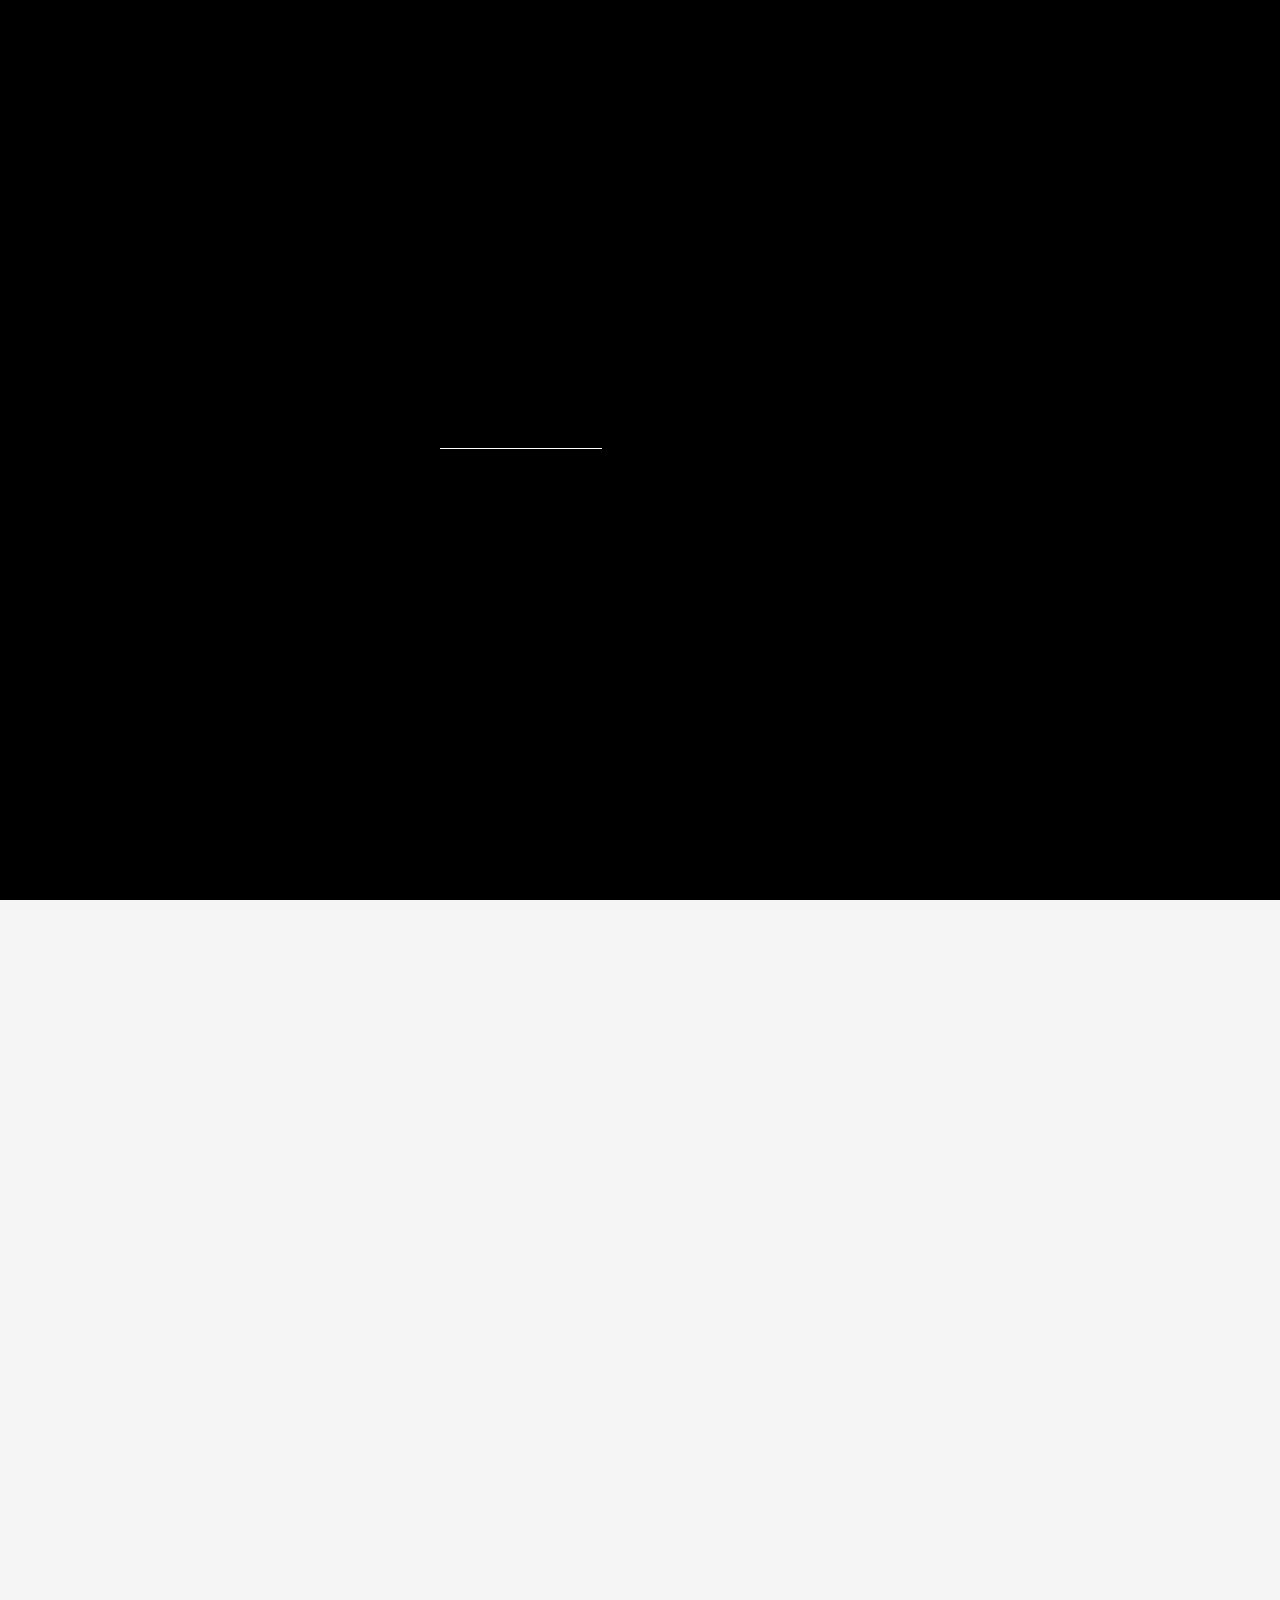
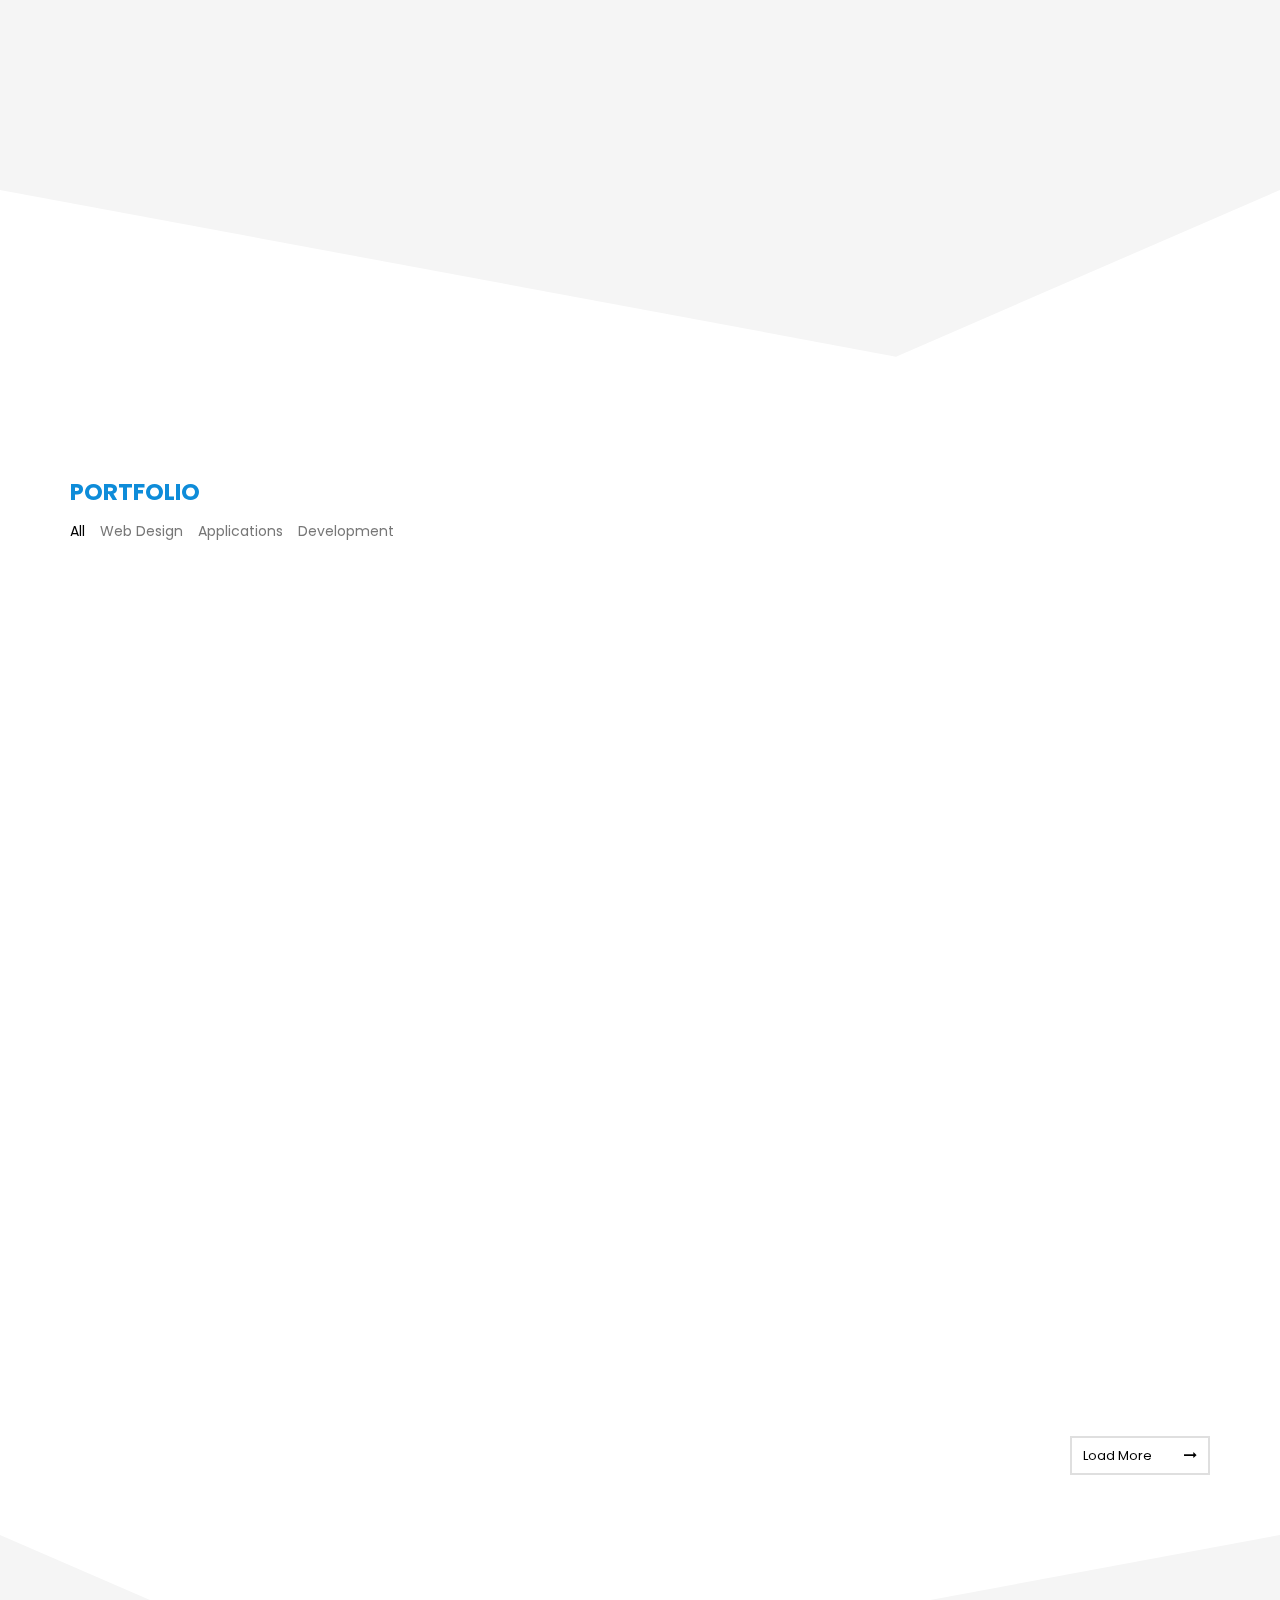
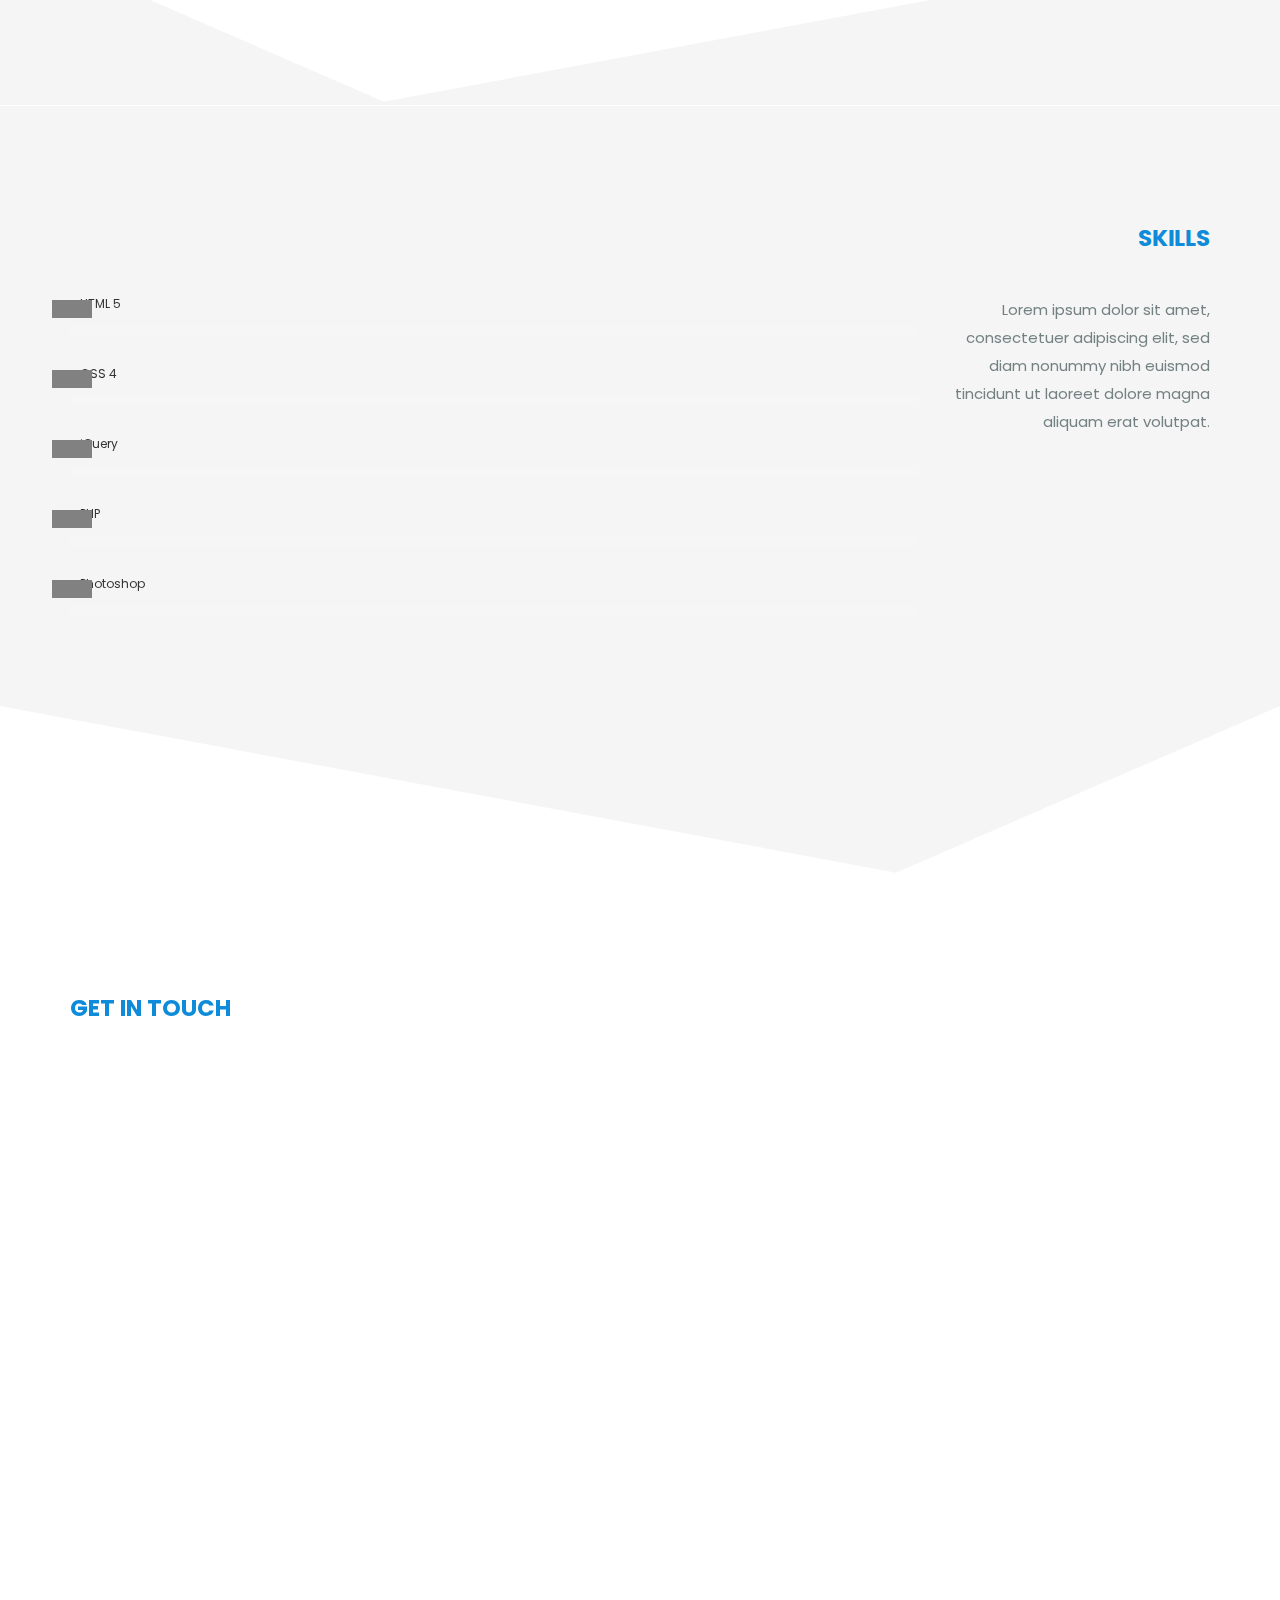
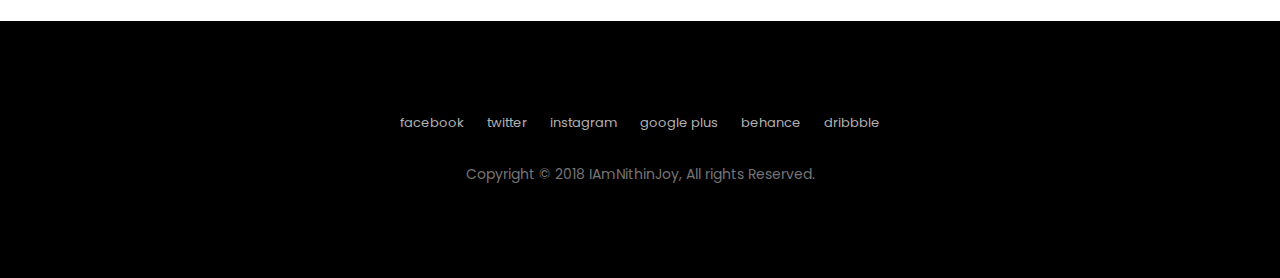
==== index.html @ ea827429 "inital commit" ====
<!doctype html>
<html lang="en">

<head>
<title>Nithin Joy</title>
<meta charset="UTF-8">
<meta name="description" content="Nithin Joy Portfolio Website">
<meta name="keywords" content="personal, portfolio, Nithin Joy, Web Designer, UI/UX Designer">
<meta name="viewport" content="width=device-width, initial-scale=1.0">

<!-- Stylesheets -->
<link rel="stylesheet" href="css/bootstrap.css"/>
<link rel="stylesheet" href="css/reset.css"/>
<link rel="stylesheet" href="css/style.css"/>
    <link rel="stylesheet" href="css/animate.css"/>
<link rel="stylesheet" href="css/owl.carousel.css"/> 
<link rel="stylesheet" href="css/magnific-popup.css"/> 
    
<!-- Google Web fonts -->
<link href="https://fonts.googleapis.com/css?family=Poppins:300,400,500,600,700" rel="stylesheet">


<!-- Font icons -->
<link rel="stylesheet" href="icon-fonts/font-awesome-4.5.0/css/font-awesome.min.css"/>
<link rel="stylesheet" href="icon-fonts/essential-regular-fonts/essential-icons.css"/>

<!--[if lt IE 9]>
  <script src="https://oss.maxcdn.com/html5shiv/3.7.2/html5shiv.min.js"></script>
  <script src="https://oss.maxcdn.com/respond/1.4.2/respond.min.js"></script>
<![endif]-->

</head>
<body class="diag">
    
<!-- LOADER -->
<div class="loader-wrapper">
    <div class="loader"></div>
</div>
    
    <nav>
        <div class="row">
            <div class="container">
                <div class="logo">
                    <img src="images/logo.png" alt="">
                </div>
                <div class="responsive"><i data-icon="m" class="icon"></i></div>
                <ul class="nav-menu">
                    <li><a href="#home" class="smoothScroll">Home</a></li>
                    <li><a href="#about" class="smoothScroll">About</a></li>
                    <li><a href="#portfolio" class="smoothScroll">Portfolio</a></li>
                    <li><a href="#blog" class="smoothScroll">Blog</a></li>
                    <li><a href="#contact" class="smoothScroll">Contact</a></li>
                </ul>
            </div>
        </div>
    </nav>

        <!--HOME-->
        <section class="home" id="home" data-vide-bg="video/ocean"> 
                <div class="home-content">
                    <div class="container">
                        <div class="logo-2">
                            <img src="images/logo-2.png"/>
                        </div>
                        <h1>I Am <span class="element" data-text1="Nithin Joy" data-text2="Creative" data-text3="a Web Designer" data-text4="a Web Devolper" data-loop="true" data-backdelay="3000"></span></h1> 
                        <div class="social">
                            <a href="#"><i class="fa fa-facebook" aria-hidden="true"></i>  </a>
                            <a href="#"><i class="fa fa-twitter" aria-hidden="true"></i>  </a>
                            <a href="#"><i class="fa fa-instagram" aria-hidden="true"></i>  </a>
                            <a href="#"><i class="fa fa-google-plus" aria-hidden="true"></i>  </a>
                            <a href="#"><i class="fa fa-behance" aria-hidden="true"></i>  </a>
                            <a href="#"><i class="fa fa-dribbble" aria-hidden="true"></i>  </a>
                        </div>
                        <a class="home-down bounce" href="#about"><i class="fa fa-angle-down"></i></a>
                    </div>
                </div>
            <svg class="diagonal home-left" width="21%" height="170" viewBox="0 0 100 102" preserveAspectRatio="none">
                <path d="M0 100 L100 100 L0 10 Z"></path>
            </svg>
            <svg class="diagonal home-right" width="80%" height="170" viewBox="0 0 100 102" preserveAspectRatio="none">
                <path d="M0 100 L100 100 L100 10 Z"></path>
            </svg>
        </section>

        <!--ABOUT-->
        <section class="about dgray-bg" id="about">
            <div class="about type-1 padbot_120">
                <div class="container">
                    <!-- about image -->
                    <div class="col-md-4 col-sm-12 about-image top_30 wow fadeInUp"  data-wow-delay="0.4s">
                        <div class="row">
                            <img src="images/profile-2.jpg" alt="">
                        </div>
                    </div>
                    <!-- about text -->
                    <div class="col-md-7 col-md-offset-1 col-sm-12 about-text wow fadeInUp"  data-wow-delay="0.6s">
                        <div class="section-title dleft bottom_30">
                          <br>
                            <h2>ABOUT</h2>
                        </div>
                        <p>For instance, whenever I go back to the guest house during the <b>morning</b> to copy out the contract, <b>these gentlemen</b> are always still sitting there eating their breakfasts. I ought to just try that witht my boss; I'd get kicked out on the spot. 
                            
                        <br><br>
                            But who knows, maybe that would be the best thing for me. He'd fall right off his desk! And it's a funny sort of business to be sitting up there at your desk, talking down at your subordinates. I ought to just try that witht my boss; I'd get kicked out on the spot. But who knows, maybe that would be the best thing for me. He'd fall right off his desk! And it's a funny sort of business to be sitting up there at your desk, talking down at your subordinates. 
                        </p>
                    </div>
                    
                    <!-- work areas -->
                    <div class="owl-carousel work-areas top_120 bottom_120 wow fadeInUp" data-pagination="false" data-autoplay="3000" data-items-desktop="3" data-items-desktop-small="3" data-items-tablet="2" data-items-tablet-small="1"  data-wow-delay="0.4s">
                        <!-- an area -->
                        <div class="area col-md-12 item">
                            <div class="icon">
                                <i data-icon="1" class="icon"></i>
                            </div>
                            <div class="text">
                                <h6>Web Design</h6>
                                <p>Cloud agency follows the latest design standards to deliver a beautiful and functional digital product.</p>
                            </div>
                        </div>
                        <!-- an area -->
                        <div class="area col-md-12 item">
                            <div class="icon">
                                <i data-icon="!" class="icon"></i>
                            </div>
                            <div class="text">
                                <h6>Branding Identity</h6>
                                <p>We will make you a brand that is catchy and leaves a trace. Your target group will never forget you.</p>
                            </div>
                        </div>
                        <!-- an area -->
                        <div class="area col-md-12 item">
                            <div class="icon">
                                <i data-icon="#" class="icon"></i>
                            </div>
                            <div class="text">
                                <h6>Illustrator</h6>
                                <p>I ought to just try that with my boss; I'd get kicked out on the spot. But who knows, maybe that would be the best thing me. </p>
                            </div>
                        </div>
                        <!-- an area -->
                        <div class="area col-md-12 item">
                            <div class="icon">
                                <i data-icon="1" class="icon"></i>
                            </div>
                            <div class="text">
                                <h6>Web Design</h6>
                                <p>Cloud agency follows the latest design standards to deliver a beautiful and functional digital product.</p>
                            </div>
                        </div>
                        <!-- an area -->
                        <div class="area col-md-12 item">
                            <div class="icon">
                                <i data-icon="!" class="icon"></i>
                            </div>
                            <div class="text">
                                <h6>Branding Identity</h6>
                                <p>We will make you a brand that is catchy and leaves a trace. Your target group will never forget you.</p>
                            </div>
                        </div>
                        <!-- an area -->
                        <div class="area col-md-12 item">
                            <div class="icon">
                                <i data-icon="#" class="icon"></i>
                            </div>
                            <div class="text">
                                <h6>Illustrator</h6>
                                <p>I ought to just try that with my boss; I'd get kicked out on the spot. But who knows, maybe that would be the best thing me. </p>
                            </div>
                        </div>
                    </div>

                </div>
            <svg class="diagonal-gray" width="100%" height="170" viewBox="0 0 100 102" preserveAspectRatio="none">
                <path d="M0 0 L70 100 L100 0 Z"></path>
            </svg>
            </div>
        </section>    
        
        <!--PORTFOLIO-->
        <section class="portfolio" id="portfolio">
            <div class="container">
                <div class="section-title dleft top_120 bottom_90">
                    <h2>PORTFOLIO</h2>
                    <div class="portfolio_filter">
                        <ul>
                            <li class="select-cat" data-filter="*">All</li>
                            <li  data-filter=".web-design">Web Design</li>
                            <li data-filter=".aplication">Applications</li>
                            <li data-filter=".development">Development</li>
                        </ul>
                    </div>
                </div>
                <!--Portfolio Items-->  
                <div class="row">
                    <div class="col-md-12 col-sm-12 col-xs-12">
                        <div class="isotope_items row">
                            <!-- Item -->
                            <!-- <a href="https://www.youtube.com/watch?v=M-M3rdL_WLQ" class="popup-youtube single_item link development col-md-4 col-sm-6 wow fadeInUp" data-wow-delay="0.3s">
                                <i class="fa fa-play" aria-hidden="true"></i>   
                                <img src="images/work-1.jpg" alt=""> 
                            </a> -->
                            <!-- Item -->
                            <a href="#" class="single_item link development col-md-4 col-sm-6 wow fadeInUp" data-wow-delay="0.3s"> 
                                <img src="images/work-1.jpg" alt=""> 
                            </a>
                            <!-- Item -->
                            <a href="images/work-2.jpg" class="single_item link aplication col-md-4 col-sm-6 wow fadeInUp" data-wow-delay="0.6s">
                                <img src="images/work-2.jpg" alt=""> 
                            </a>
                            <!-- Item -->
                            <a href="images/work-3.jpg" class="single_item link development col-md-4 col-sm-6 wow fadeInUp" data-wow-delay="0.9s">
                                <img src="images/work-3.jpg" alt=""> 
                            </a>
                            <!-- Item -->
                            <a href="images/work-4.jpg" class="single_item link web-design col-md-4 col-sm-6 wow fadeInUp" data-wow-delay="1.2s">
                                <img src="images/work-4.jpg" alt=""> 
                            </a>
                            <!-- Item -->
                            <a href="images/work-5.jpg" class="single_item link aplication col-md-4 col-sm-6 wow fadeInUp" data-wow-delay="1.5s">
                                <img src="images/work-5.jpg" alt=""> 
                            </a>
                            <!-- Item -->
                            <a href="images/work-6.jpg" class="single_item link aplication col-md-4 col-sm-6 wow fadeInUp" data-wow-delay="1.8s">
                                <img src="images/work-6.jpg" alt=""> 
                            </a>
                        </div>
                    </div>
                    </div>
                    <a href="https://in.pinterest.com/narokiait/" target="_blank" class="sitebtn pull-right top_45">Load More</a>
            </div>
            <svg class="diagonal-white" width="100%" height="170" viewBox="0 0 100 102" preserveAspectRatio="none">
                <path d="M0 0 L30 100 L100 0 Z"></path>
            </svg>
        </section>

        <!-- BLOG -->
        <section class="blog" id="blog">
            <div class="container-fluid dgray-bg padbot_200">
                <div class="container">
                    <div class="section-title dright top_120 bottom_45">
                        <h2>SKILLS</h2>
                    </div>
                    <!-- Blogs -->
                    <div class="row">
                          <div class="col-md-9 content-right">
                            <!--SKILLST-->
                            <div class="skillst">
                              <div class="skillbar" data-percent="78%">
                                <div class="title head-sm">
                                  HTML 5
                                </div>
                                <div class="count-bar">
                                  <div class="count"></div>
                                </div>
                              </div>
                              <div class="skillbar" data-percent="91%">
                                <div class="title head-sm">
                                  CSS 4
                                </div>
                                <div class="count-bar">
                                  <div class="count"></div>
                                </div>
                              </div>
                              <div class="skillbar" data-percent="58%">
                                <div class="title head-sm">
                                  jQuery
                                </div>
                                <div class="count-bar">
                                  <div class="count"></div>
                                </div>
                              </div>
                              <div class="skillbar" data-percent="63%">
                                <div class="title head-sm">
                                  PHP
                                </div>
                                <div class="count-bar">
                                  <div class="count"></div>
                                </div>
                              </div>
                              <div class="skillbar" data-percent="95%">
                                <div class="title head-sm">
                                  Photoshop
                                </div>
                                <div class="count-bar">
                                  <div class="count"></div>
                                </div>
                              </div>
                            </div>
                            <!--/.SKILLST END-->
                          </div>
                          <div class="col-md-3">
                            <p class="content-detail text-right">
                              Lorem ipsum dolor sit amet, consectetuer adipiscing elit, sed diam nonummy nibh euismod tincidunt ut laoreet dolore magna aliquam erat volutpat.
                            </p>
                          </div>
                    </div>
                </div>
                <svg class="diagonal-gray" width="100%" height="170" viewBox="0 0 100 102" preserveAspectRatio="none">
                    <path d="M0 0 L70 100 L100 0 Z"></path>
                </svg>
            </div>
        </section>
        
        <!-- CONTACT -->
        <section class="contact" id="contact">
            <div class="container">
                
                <div class="section-title dleft top_120">
                    <h2 class="bottom_30">GET IN TOUCH</h2>
                </div>
                <div class="col-md-3 wow fadeInUp" data-wow-delay="0.3s">
                    <!-- Contact Info -->
                    <ul class="contact-info row">
                        <li>Door.No:504, 4th Cross Road, Koramangala 2nd Block, Madiwala, Banglore.</li>
                        <li><br>nithin.joy1@gmail.com</li>
                        <li><a href="tel:7561897094">+91 7561897094</a></li>
                    </ul>
                    <div class="social-icons top_60 row"> 
                        <a class="fb" href="#"><i class="fa fa-facebook" aria-hidden="true"></i></a> 
                        <a class="tw" href="#"><i class="fa fa-twitter" aria-hidden="true"></i></a> 
                        <a class="ins" href="#"><i class="fa fa-instagram" aria-hidden="true"></i></a> 
                        <a class="bh" href="#"><i class="fa fa-behance" aria-hidden="true"></i></a> 
                        <a class="dr" href="#"><i class="fa fa-dribbble" aria-hidden="true"></i></a> 
                    </div>
                </div>
                <div class="col-md-7 col-md-offset-2 form top_30 bottom_90 wow fadeInUp" data-wow-delay="0.6s">
                        <div class="page-title sub">
                            <h5>leave us a message</h5>
                        </div>
                        <form class="contact-form top_60" method="POST" action="http://tavonline.net/html/berlin/main/mail.php">
                            <div class="row">
                                <!--Name-->
                                <div class="col-md-6">
                                    <input id="con_name" name="con_name" class="form-inp requie" type="text" placeholder="Name">
                                </div>
                                <!--Email-->
                                <div class="col-md-6">
                                    <input id="con_email" name="con_email" class="form-inp requie" type="text" placeholder="Email">
                                </div>
                                <div class="col-md-12">
                                    <!--Message-->
                                    <textarea name="con_message" id="con_message" class="requie" placeholder="How can I help you?" rows="8"></textarea>
                                    <button id="con_submit" class="sitebtn top_30 pull-right" type="submit">Submit</button>
                                </div>
                            </div>
                        </form>
                    </div>
            </div>
        </section>

    <footer>
        <div class="container">
            <div class="social">
                <a href="#">facebook </a>
                <a href="#">twitter </a>
                <a href="#">instagram </a>
                <a href="#">google plus </a>
                <a href="#">behance </a>
                <a href="#">dribbble  </a>
            </div>
            <p>Copyright © 2018 IAmNithinJoy, All rights Reserved.</p>
        </div>
    </footer>
    
<!-- Javascripts -->
<script src="js/jquery-2.1.4.min.js"></script><!-- jQuery library -->
<script src="js/smoothscroll.js"></script>
<script src="js/bootstrap.min.js"></script> 
<script src="js/wow.min.js"></script>
<script src="js/isotope.pkgd.min.js"></script>
<script src="js/typed.js"></script>
<script src="js/jquery.magnific-popup.min.js"></script>
<script src="js/owl.carousel.min.js"></script>
<script src="js2/jquery.appear.js"></script>
<script src="js/main.js"></script>

<script>window.jQuery || document.write('<script src="libs/jquery/dist/jquery.min.js"><\/script>')</script>
<script src="js/jquery.vide.js"></script>
   
    

<script>
 // $(document).ready(function () {
 //   $(document.body).vide('video/ocean'); // Non declarative initialization
 //
 //   var instance = $(document.body).data('vide'); // Get the instance
 //   var video = instance.getVideoObject(); // Get the video object
 //   instance.destroy(); // Destroy instance
 // });
</script>
    

</body>
</html>
---- css/style.css ----
/* --------------------------------- */
/* Css Styles                        */
/*---------------------------------- */

/**
	Nithin Joy - Portfolio Template

/* Table of Content
==================================================
	
	1. Body and Core Css
	2. Home Section
	3. About Section
	4. Portfolio Section
	5. Contact Section
	6. Responsive
	7. Slider & Video Home


/*------------------------ 1 Body and Core Css ------------------------*/		

body{
	font-family: 'Poppins', sans-serif;
}

html{
	height: 100%;
}

nav{
    position: fixed; 
    background: #fff;
    z-index: 1000;
    width: 100%;
    padding: 10px 30px;
    display: none;
    -webkit-box-shadow: 0px 2px 92px 0px rgba(0, 0, 0, 0.18);
    -moz-box-shadow: 0px 2px 92px 0px rgba(0, 0, 0, 0.18);
    box-shadow: 0px 2px 92px 0px rgba(0, 0, 0, 0.18);
}

.nav-menu{
    float: right;
    line-height: 50px;
}

nav ul li{
    float: left;
    margin-right: 15px;
    font-family: 'Poppins', sans-serif;
    font-size: 14px;
}

nav ul li a{
    color: #000;
}

nav ul li a:hover{
    color: #afafaf!important;
}

.logo{
    float: left;
}

.logo-2{
    float: none;
    width: 100%;
    text-align: left;
}

 .responsive{
    display: none;
    font-size: 23px;
}
    
.active{
    color:#afafaf;
}


footer{
    background: #000;
    padding: 90px 0;
    margin-top:90px;
    text-align: center;
}

footer p{
    line-height: 20px;
    margin-top: 20px;
}

footer .social a{
    color: #b1b1b1;
    font-size: 15px;
    margin: 0 10px;
    transition: all ease 0.3s;
    font-size: 13px;
}

.diag footer p{
    font-size: 14px;
    color: #757575;
    line-height: 27px;
}

.site-button:focus{
    outline: 0;
}

.nav-menu li a:focus{
    color: #000;
} 

.ok{
    background: green !important;
    border: solid 2px green !important;
    color: white;
} 

input:-webkit-autofill {
    -webkit-box-shadow: 0 0 0px 1000px white inset;
}

.form-inp.reqError, .contact-form textarea.reqError {
    border-color: #f00;
}

.content{
    margin-top: 60px;
}

.subpage-nav{
    display:block !important; 
    position: relative;
}

.page-title{
   display: table-cell;
   vertical-align: middle;
   text-align: center;
   z-index: 2;
   position: relative;
}

.page-title h1{
   font-size: 75px;
   color: #fff;
   font-weight: bold;
   letter-spacing: -3px;
   margin-bottom: 20px;
}


/* Margins */

.top_15{
    margin-top: 15px;
}

.top_30{
    margin-top: 30px;
}

.top_45{
    margin-top: 45px;
}

.top_60{
    margin-top: 60px;
}

.top_90{
    margin-top: 90px;
}

.top_120{
    margin-top: 120px;
}

.padding_30{
   padding: 30px 0; 
}

.padding_45{
   padding: 45px 0; 
}

.padding_60{
   padding: 60px 0; 
}

.padding_90{
   padding: 90px 0; 
}

.bottom_15{
    margin-bottom: 15px;
}

.bottom_30{
    margin-bottom: 30px;
}

.bottom_45{
    margin-bottom: 45px;
}

.bottom_60{
    margin-bottom: 60px;
}

.bottom_90{
    margin-bottom: 90px;
}

.bottom_120{
    margin-bottom: 120px;
}

.padbot_15{
    padding-bottom: 15px;
}

.padbot_30{
    padding-bottom: 30px;
}

.padbot_45{
    padding-bottom: 45px;
}

.padbot_60{
    padding-bottom: 60px;
}

.padbot_90{
    padding-bottom: 90px;
}

.padbot_120{
    padding-bottom: 120px;
}

.padbot_200{
    padding-bottom: 200px;
}
/*preloader */
.loader-wrapper {
    position: fixed;
    width: 100%;
    height: 100%;
    background-color: #000;
    z-index: 9999;
}

.loader {
    height: 1px;
    background-color: #fff;
    position: absolute;
    z-index: 9999;
}


/*------------------------ 2 Home ------------------------*/		

.home{
    background:url(../images/home.html) bottom center;
    width: 100%;
    display: table;
    background-color: rgba(17, 169, 239, 0.5);
}

/* .diag .home{
    background: url(../images/home-2.jpg) 50% 50% fixed;
    background-size: cover;
} */

.home-content{
   display: table-cell;
   vertical-align: middle;
   text-align: center;
   z-index: 2;
   position: relative;
}

.home-content h1{
   font-size: 75px;
   color: #fff;
   font-weight: bold;
   letter-spacing: -3px;
   margin-bottom: 20px;
}

.home:before {
    content: "";
    position: absolute;
    top: 0;
    left: 0;
    width: 100%;
    height: 100%;
    background-color: rgba(0, 0, 0, 0.5);
    z-index: 1;
}

.social{
    height: 30px;
}



.social a{
    color: #fff;
    font-size: 15px;
    margin:0 15px;
    transition: all ease 0.3s;
}


.social a:hover{
    transition: all ease 0.3s;
    opacity: 0.5;
}


.home-down {
    color: #fff;
    font-size: 40px;
    padding-top: 40px;
    padding-left: 20px;
    display: inline-block;
    transition: all 0.3s ease;
}


.home-down:hover{
    color: #fff;
	transition:all 0.3s ease;
}

.home-down:focus{
    color: #fff;
}

/* arrow css3 animation */

@-webkit-keyframes bounce {
	 0%, 100% {-webkit-transform: translateY(0);} 
	 50% {-webkit-transform: translateY(-20px);}
}
 
@-moz-keyframes bounce {
	 0%, 100% {-moz-transform: translateY(0);}
	 50% {-moz-transform: translateY(-20px);}
}
 
@-o-keyframes bounce {
	 0%, 100% {-o-transform: translateY(0);}
	 50% {-o-transform: translateY(-20px);}
}

@keyframes bounce {
	 0%, 100% {transform: translateY(0);}
	 50% {transform: translateY(-20px);}
}
 
 .bounce {
	 -webkit-border-radius:50%;
	 -moz-border-radius:50%;
	 -ms-border-radius:50%;
	 border-radius:50%;
	 animation: bounce 2s infinite;
	 -webkit-animation: bounce 2s infinite;
	 -moz-animation: bounce 2s infinite;
	 -o-animation: bounce 2s infinite;
}

.diagonal{
    position: absolute;
    left: 0;
    bottom: 0;
    pointer-events: none;
    background: #fff;
    float: left;
    z-index: 1000;
}

.diagonal-gray{
    position: absolute;
    left: 0;
    bottom: 0;
    pointer-events: none;
    background: #fff;
    float: left;
    z-index: 100;
    margin-top: 90px;
}

.diagonal-gray path {
       fill: #f5f5f5;
}

.diagonal-white{
    background: #f5f5f5;
    margin-bottom: -6px;
    margin-top: 60px;
}

.diagonal-white path {
    fill: #fff;
    stroke: #f5f5f5;
    stroke-width: 0;
}

.diagonal.home-left{
    position: absolute;
    bottom: 0;
    left: 0;
    background: none;
    z-index: 99;
}

.diagonal.home-right{
    position: absolute;
    bottom: 0;
    right: 0 !important;
    background: none;
    z-index: 99;
    left: auto;
}

.diagonal.home-left, .diagonal.home-right path {
    fill: #f5f5f5;
    stroke: #f5f5f5;
    stroke-width: 4;
}

.diag p{
    font-size: 15px;
    color: #748182;
    line-height: 28px;
}

.diag .section-title.dleft{
    text-align: left;
    padding: initial;
    color: #0e8cd9;
}

.diag .section-title.dleft .portfolio_filter ul{
    float: left;
}

.diag .section-title.dright{
    text-align: right;
    padding: initial;
    color: #0e8cd9;
}

.diag section{
    position: relative;
}

.diag .contact .contact-info li{
    line-height: 36px;
    font-size: 14.5px;
    color: #414141;
    text-align: left;
    list-style: none;
}

.diag .page-title.sub{
    font-size: 23px;
    text-align: right;
    width: 100%;
    float: right;
}

.diag .page-title.sub h5{ 
        font-weight: bold;
    line-height: 30px;
    padding-bottom: 15px;
}

.diag .social-icons a {
    color: #000;
    font-size: 13px;
    width: 26px;
    height: 18px;
    display: inline-block;
}

.diag .home-content h1{
    text-align: left;
}

.diag .home-content .social{
    text-align: left;
}

.diag .home-content .home-down.bounce{
    float: left;
    padding: 50px 74px 0;
}

.social-icons a:hover {
    font-size: 15px;
}

.fb:hover{
    color: #3b5998!important;
    transition: all ease 0.1s;
}

.tw:hover{
    color: #55acee!important;
    transition: all ease 0.1s;
}

.ins:hover{
    color: #cd486b!important;
    transition: all ease 0.1s;
}

.bh:hover{
    color: #1769ff!important;
    transition: all ease 0.1s;
}

.dr:hover{
    color: #ea4c89!important;
    transition: all ease 0.1s;
}


.sitebtn{
    border: solid 2px #dfdfdf;
    background: none;
    font-size: 13px;
    padding:9px 11px;
    text-align: left;
    min-width: 140px;
    line-height: 17px;
    transition: all ease 0.3s;
    color:#000; 
}

.sitebtn:after{
    font-family: FontAwesome;
    content: "\f178";
    color: #000;
    float: right;
}

.sitebtn:focus{
    border: solid 2px #000;
}

.sitebtn:hover{
    background: #0e8cd9;
    color: #fff;
    border-color: #0870af;
    transition: all ease 0.3s;
}

.sitebtn:hover:after{
    color: #fff;
}

.sitebtn:focus{
    border: solid 2px #dfdfdf;
}


/*------------------------ 3 About ------------------------*/	

.about.type-1 .about-image{
    padding-bottom: 70px;
    background:#0e8cd9;
}

.about.type-1 .about-image img:before{
    background: #e4e4e4; 
}

.about.type-1 .about-image img{
    width: 100%;
    box-shadow: 0px 0px 85px 0px rgba(0, 0, 0, 0.14);
    margin-top: -15%;
    margin-left: calc(15% - 15px);
}

.about.type-1.vertiqal .about-image img{
    width: 100%;
    box-shadow: 0px 0px 85px 0px rgba(0, 0, 0, 0.14);
    margin-top: -15%;
    margin-left: -15%;
}

.diagonal-title h5{
    padding-bottom: 20px;
    font-size: 25px;
    line-height: 31px;
}

.diagonal span{
    font-size: 15px;
    color: #b3b3b3;
    letter-spacing: 3px;
    margin-bottom: 5px;
    display: block;
}

.about{
    padding-top:90px;
 }   

.diag .about{
    position: relative;
 } 

.about-image img{
    width: 100%;
 }   


.work-areas{
    width: 100%;
    display: inline-block!important;
}

.work-areas .area .icon i:before{
    font-size: 40px;
    margin-left: 5px;
}

.work-areas .area .icon i{
    display: inline-block;
}

.work-areas .area .icon {
    width: 20%;
    float: left;
    color:#0e8cd9;
}

.work-areas .area .text {
    width: 80%;
    float: left;
}

.work-areas .area .text h6{
    font-size: 15px;
    letter-spacing: 2px;
    margin-bottom: 8px;
}

.work-areas .area .text p{
    font-size: 13px;
    line-height: 24px;
}


.about h2{
    font-size: 23px;
    line-height: 30px;
 } 

.about-text{
    display: table;
    height: 407px;
 } 

.out{
    display: table-cell;
   vertical-align: middle;
 } 

.typed-cursor{
    opacity: 1;
    -webkit-animation: blink 0.7s infinite;
    -moz-animation: blink 0.7s infinite;
    animation: blink 0.7s infinite;
}
@keyframes blink{
    0% { opacity:1; }
    50% { opacity:0; }
    100% { opacity:1; }
}
@-webkit-keyframes blink{
    0% { opacity:1; }
    50% { opacity:0; }
    100% { opacity:1; }
}
@-moz-keyframes blink{
    0% { opacity:1; }
    50% { opacity:0; }
    100% { opacity:1; }
}


.gray-bg{
    margin-top: 90px;
    background: #f5f5f5; 
}

.dgray-bg{
    background: #f5f5f5; 
}

.what-can{
    padding: 90px 0;
}

.what-can .feature{
    text-align: center;
    margin-bottom: 30px;
}

.what-can .feature i{
    font-size: 40px;
}

.what-can .feature h3{
    font-size: 13px;
    letter-spacing: 1px;
    margin-bottom: 11px;
}

.what-can .feature p{
    line-height: 20px;
}



/*------------------------ 4 Portfolio ------------------------*/	


.section-title{
    text-align: center;
    padding: 90px 0 60px 0;
}

.section-title h2{
    font-size: 23px;
    font-weight: bold;
}

.section-title p{
    line-height: 20px;
}

.portfolio_filter{
    text-align: center;
    padding-top: 15px;
}

.portfolio_filter ul{
    margin: auto;
    display: inline-block;
}

.portfolio_filter ul li{
    font-size: 14px;
    color: #777777;
    font-family: 'Poppins', sans-serif;
    float: left;
    margin-right: 15px;
    list-style: none;
    cursor: pointer;
}

.single_item {
    margin-bottom: 30px;
}

.single_item img{
    width: 100%;
    transition: all ease 0.3s;
}

.single_item img:hover {
  background: #ffffff;
  transition: all ease 0.3s;
  box-shadow: 0px 16px 22px 0px rgba(90, 91, 95, 0.3);
  top: -5px;
}

.select-cat{
    color:#000 !important;
}

.popup-youtube {
    position: relative;
}

.popup-youtube i{
    position: absolute;
    text-align: center;
    top: 50%;
    left: 50%;
    background: rgba(0, 0, 0, 0.66);
    padding: 28px 29px;
    color: #fff;
    margin: -31px;
    border-radius: 50px;
    -webkit-border-radius: 50px;
    -moz-border-radius: 50px;
}



/*------------------------ 5 Blog ------------------------*/

.blog-image img{
    width: 100%;
    min-height: 207px;
}

.blog-content{
    margin-bottom:60px;
}

.blog-title{
    font-size: 18px;
    letter-spacing: 0;
    line-height: 27px;
    padding: 30px 0 15px;
    color: #000;
}

.blog-info{
    font-size: 12px;
    font-weight: 400;
    color: #b9b9b9;
    margin-top: 20px;
    display: inline-block;
}

.blog-info span{
    color: #000;
    font-weight: 600;
}

.blog .site-button{
    margin:0 auto 60px;
    display: table;
}

.blog-single h1 {
    font-size: 30px;
    line-height: 41px;
    margin: 25px 0 22px 0;
    color: #000;
    font-weight: 600;
    letter-spacing: -1px;
}

.blog-single .blog-detail{
    font-size: 13px;
    color: #b9b9b9;
    margin-bottom: 30px;
}

.blog-single .blog-detail span{
    color: #000;
}

.blog-single blockquote {
    font-size: 14px;
    line-height: 24px;
    color: #000;
    border-left: 4px solid #000;
    padding-left: 20px;
    margin: 40px 0;
}

.blog-single ul.list-style {
    padding: 30px;
    line-height: 24px;
}

.blog-single ul.list-style li {
    font-size: 14px;
    list-style: circle;
}

.lightbox-image img{
    width: 100%;
    padding-bottom: 30px;
}

.blog-single .post-lightbox{
    padding: 30px 0 0;
 }

.subtitle {
     font-size: 22px;
    line-height: 24px;
    margin: 25px 0 30px 0;
    color: #000;
    font-weight: bold;
}

.post-comment {
    float: left;
}

ul.post-comment li {
    width: 100%;
    float: left;
    border-bottom: 1px solid #efefef;
    padding: 15px 0;
    list-style: none;
}

ul.post-comment li img {
    width: 15%;
    float: left;
}

ul.post-comment li .comment-info {
    float: left;
    width: 85%;
    padding-left: 15px;
        margin-top: 15px;
}


ul.post-comment li h3 {
    float: left;
    font-size: 14px;
}

ul.post-comment li a {
    float: right;
    font-size: 11px;
    font-weight: bold;
    color: #000;
}

ul.post-comment li span {
    float: left;
    width: 100%;
    font-size: 12px;
    color: #c5c5c5;
    margin-top: 3px;
}

ul.post-comment li p {
    font-size: 12px;
    line-height: 20px;
    float: left;
    margin-top: 6px;
}

.send-message{
    margin-top:60px !important;
}

.send-message .subtitle{
    margin-bottom:30px;
}

.blog .dgray-bg .sitebtn{
    margin-right:120px;
}



/*------------------------ 5 Contact ------------------------*/


.contact-info{
    text-align: center;
}

.contact-info i{
    width: 60px;
    height: 60px;
    text-align: center;
    background: #000;
    border-radius: 50px;
    color: #fff;
    padding-top: 20px;
    font-size: 20px;
    margin-bottom: 15px;
}

.contact-info p{
    line-height: 20px;
}

.section-title p{
    margin-top:20px;
}

.form-inp {
    width: 100%;
    height: 45px;
    border: 0;
    color: #000;
    border-bottom: solid 1px #dfdfdf;
    font-size: 13px;
    padding-left: 10px;
    margin-bottom: 15px;
    font-family: 'Poppins', sans-serif;
}

.contact-form textarea {
       width: 100%;
    border: 0;
    border-bottom: solid 1px #dfdfdf;
    font-size: 13px;
    padding: 20px 0 0 10px;
    height: 119px;
    margin-bottom: 15px;
    font-family: 'Poppins', sans-serif;
}

.contact-form{
    margin-top: 90px;
}

.contact-form .sitebtn{
    margin: auto;
    margin-top: 30px;
    display: block;
}

.button{
    text-align: center;
    padding: 45px 0;
}

.site-button{
    padding: 10px 50px;
    font-size: 12px;
    background: none;
    border: 2px solid;
    border-radius: 50px;
    -moz-border-radius: 50px;
    -webkit-border-radius: 50px;
    transition: all ease 0.3s;
}

a.site-button{
    border: 2px solid #000;
    color: #000;
}

.site-button:hover{
    background: #000;
    color: #fff;
    transition: all ease 0.3s;
}

/*---------------- a. Skills ----------------*/
.skillst {margin-top: 30px;}
.skillst .skillbar {
  width: 100%;
  height: 10px;
  background-color: #f6f6f6;
  position: relative;
  margin-bottom: 60px;
  padding: 2px;
  box-sizing: border-box;
}
.skillst .count-bar {
  width: 100%;
  height: 5px;
  width: 0px;
  position: relative;
}
.skillst .count-bar {background-color: #11a9ef}
.skillst .count-bar span{ font-size: 12px;}
.skillst .title {
  position: absolute;
  line-height: 25px;
  top: -35px;
  left: 0;
  padding-left: 10px;
  font-size: 12px !important;
}
.skillst .count-bar .count {
  position: absolute;
  line-height: 18px;
  top: -28px;
  right: -20px;
  width: 40px;
  height: 18px;
  color: #fff;
  text-align: center;
  background-color: #2f2f2f;
}
.skillst .count-bar .count span {
  position: relative;
  display: block;
}
.skillst .count-bar .count span:after {
  position: absolute;
  left: 50%;
  margin-left: -4px;
  top: 18px;
  content: "";
  border-left: 4px solid transparent;
  border-right: 4px solid transparent;
}
.skillst .count-bar .count { background-color: #818181;}
.skillst .count-bar .count span:after { border-top: 4px solid #818181;}



/*------------------------ 6 Responsive ------------------------*/


/*max Width 992px */

@media screen and (max-width: 991px) {

    .home-content h1{
        font-size: 50px;
    } 
    
     .what-can .feature{
        padding: 0 30px;
    }
    
    .about.type-1 .about-image{
        background: none;
    }
    
    .about.type-1 .about-image img{
        margin: 0;
    }
    
}


/*max Width 768px */

@media screen and (max-width: 767px) {


    
    .home-content h1{
        font-size: 32px;
        margin-bottom: 10px;
    }
    
    .contact-info{
        margin-bottom: 30px;
        padding: 0 50px;
    }
   
    .social a{
        margin: 0 10px;
        font-size: 12px;
    }
    
    nav{
        padding:30px 15px;
    }
    
    .nav-menu{
        margin-top: 40px;
        display: none;
        float: none;
        width: 100%;
    }
    
    .nav-menu li{
        float: none; 
        width: 100%;
        text-align: center;
        height: 45px;
        border-top: 1px solid #f7f7f7;
        line-height: 45px;
    }
   
    .responsive{
        float: right;
        display: block;
    }
    
    .about {
    padding-top: 60px;
    }
    
    .about h2 {
        margin-top: 30px;
    }
    
    .gray-bg {
        margin-top: 30px;
    }
    
    .what-can {
        padding: 45px 0;
    }
    
    .section-title {
        padding: 60px 0 45px 0;
    }
    
    .portfolio_filter ul{
        margin-top: 15px;
    }
    
    .portfolio_filter ul li{
        height: 30px;
    }
    
    .diagonal, .diagonal-gray, .diagonal-white{
        height: 70px;
    }
    
    .row.bottom_90{
        margin-bottom: 0;
    }
    
    .diag .blog{
        padding-bottom: 60px;
    }
    
}


/*min Width 768px */
@media screen and (min-width: 768px) {
    
 .nav-menu{
        display: block!important;
    }
    
}


/*------------------------ 7 Slider & Video Home ------------------------*/


.home-slider{
    position: absolute;
    top: 0;
    left: 0;
    z-index: -1;
    width: 100%;
}

.slider{
    background: none !important;
}

.home-video{
    width: 100%;
    height: 100%;
    position: absolute;
    top: 0;
    left: 0;
    z-index: -1;
}
---- icon-fonts/essential-regular-fonts/essential-icons.css ----
@charset "UTF-8";

@font-face {
  font-family: "essential-regular";
  src:url("essential-regular.eot");
  src:url("essential-regulard41d.eot?#iefix") format("embedded-opentype"),
    url("essential-regular.woff") format("woff"),
    url("essential-regular.ttf") format("truetype"),
    url("essential-regular.svg#essential-regular") format("svg");
  font-weight: normal;
  font-style: normal;

}

[data-icon]:before {
  font-family: "essential-regular" !important;
  content: attr(data-icon);
  font-style: normal !important;
  font-weight: normal !important;
  font-variant: normal !important;
  text-transform: none !important;
  speak: none;
  line-height: 1;
  -webkit-font-smoothing: antialiased;
  -moz-osx-font-smoothing: grayscale;
}

[class^="icon-"]:before,
[class*=" icon-"]:before {
  font-family: "essential-regular" !important;
  font-style: normal !important;
  font-weight: normal !important;
  font-variant: normal !important;
  text-transform: none !important;
  speak: none;
  line-height: 1;
  -webkit-font-smoothing: antialiased;
  -moz-osx-font-smoothing: grayscale;
}

.icon-essential-regular-01-chevron-left:before {
  content: "a";
}
.icon-essential-regular-02-chevron-right:before {
  content: "b";
}
.icon-essential-regular-03-chevron-up:before {
  content: "c";
}
.icon-essential-regular-04-chevron-down:before {
  content: "d";
}
.icon-essential-regular-05-tick:before {
  content: "e";
}
.icon-essential-regular-06-arrow-left:before {
  content: "f";
}
.icon-essential-regular-07-arrow-right:before {
  content: "g";
}
.icon-essential-regular-08-arrow-up:before {
  content: "h";
}
.icon-essential-regular-09-arrow-down:before {
  content: "i";
}
.icon-essential-regular-10-close-big:before {
  content: "j";
}
.icon-essential-regular-11-plus-big:before {
  content: "k";
}
.icon-essential-regular-12-minus-big:before {
  content: "l";
}
.icon-essential-regular-13-nav-burger:before {
  content: "m";
}
.icon-essential-regular-14-grid-view:before {
  content: "n";
}
.icon-essential-regular-15-close-circle:before {
  content: "o";
}
.icon-essential-regular-16-plus-cricle:before {
  content: "p";
}
.icon-essential-regular-17-minus-circle:before {
  content: "q";
}
.icon-essential-regular-18-plus-square:before {
  content: "r";
}
.icon-essential-regular-19-close-square:before {
  content: "s";
}
.icon-essential-regular-20-minus-square:before {
  content: "t";
}
.icon-essential-regular-21-tick-circle:before {
  content: "u";
}
.icon-essential-regular-22-tick-square:before {
  content: "v";
}
.icon-essential-regular-23-forbidden:before {
  content: "w";
}
.icon-essential-regular-24-square-blank:before {
  content: "x";
}
.icon-essential-regular-25-circle-blank:before {
  content: "y";
}
.icon-essential-regular-26-heart:before {
  content: "z";
}
.icon-essential-regular-27-envelope:before {
  content: "A";
}
.icon-essential-regular-28-trash:before {
  content: "B";
}
.icon-essential-regular-29-camera:before {
  content: "C";
}
.icon-essential-regular-30-document:before {
  content: "D";
}
.icon-essential-regular-31-document-copy:before {
  content: "E";
}
.icon-essential-regular-32-lock-closed:before {
  content: "F";
}
.icon-essential-regular-33-lock-open:before {
  content: "G";
}
.icon-essential-regular-34-arrow-in-up:before {
  content: "H";
}
.icon-essential-regular-35-arrow-in-down:before {
  content: "I";
}
.icon-essential-regular-36-download:before {
  content: "J";
}
.icon-essential-regular-37-upload:before {
  content: "K";
}
.icon-essential-regular-38-cloud-download:before {
  content: "L";
}
.icon-essential-regular-39-cloud-upload:before {
  content: "M";
}
.icon-essential-regular-40-cloud:before {
  content: "N";
}
.icon-essential-regular-41-home:before {
  content: "O";
}
.icon-essential-regular-42-pen:before {
  content: "P";
}
.icon-essential-regular-43-off:before {
  content: "Q";
}
.icon-essential-regular-44-phone:before {
  content: "R";
}
.icon-essential-regular-45-user:before {
  content: "S";
}
.icon-essential-regular-46-print:before {
  content: "T";
}
.icon-essential-regular-47-video:before {
  content: "U";
}
.icon-essential-regular-48-clipboard:before {
  content: "V";
}
.icon-essential-regular-49-magnifier:before {
  content: "W";
}
.icon-essential-regular-50-magnifier-plus:before {
  content: "X";
}
.icon-essential-regular-51-magnifier-minus:before {
  content: "Y";
}
.icon-essential-regular-52-photo:before {
  content: "Z";
}
.icon-essential-regular-53-mobile:before {
  content: "0";
}
.icon-essential-regular-54-desktop:before {
  content: "1";
}
.icon-essential-regular-55-attachment:before {
  content: "2";
}
.icon-essential-regular-56-tag:before {
  content: "3";
}
.icon-essential-regular-57-globe:before {
  content: "4";
}
.icon-essential-regular-58-link:before {
  content: "5";
}
.icon-essential-regular-59-question:before {
  content: "6";
}
.icon-essential-regular-60-question-circle:before {
  content: "7";
}
.icon-essential-regular-61-exclamation:before {
  content: "8";
}
.icon-essential-regular-62-info:before {
  content: "9";
}
.icon-essential-regular-63-share:before {
  content: "!";
}
.icon-essential-regular-64-settings:before {
  content: "\"";
}
.icon-essential-regular-65-cogwheel:before {
  content: "#";
}
.icon-essential-regular-66-volume:before {
  content: "$";
}
.icon-essential-regular-67-volume-plus:before {
  content: "%";
}
.icon-essential-regular-68-volume-mute:before {
  content: "&";
}
.icon-essential-regular-69-volume-minus:before {
  content: "'";
}
.icon-essential-regular-70-control-play:before {
  content: "(";
}
.icon-essential-regular-71-control-stop:before {
  content: ")";
}
.icon-essential-regular-72-control-pause:before {
  content: "*";
}
.icon-essential-regular-73-control-rewind:before {
  content: "+";
}
.icon-essential-regular-74-control-fastforward:before {
  content: ",";
}
.icon-essential-regular-75-control-start:before {
  content: "-";
}
.icon-essential-regular-76-control-end:before {
  content: ".";
}
.icon-essential-regular-77-control-fullscreen:before {
  content: "/";
}
.icon-essential-regular-78-speech-bubble:before {
  content: ":";
}
.icon-essential-regular-79-bookmark:before {
  content: ";";
}
.icon-essential-regular-80-switch-off:before {
  content: "<";
}
.icon-essential-regular-81-swicth-on:before {
  content: "=";
}
.icon-essential-regular-82-wifi:before {
  content: ">";
}
.icon-essential-regular-83-microphone:before {
  content: "?";
}
.icon-essential-regular-84-calendar:before {
  content: "@";
}
.icon-essential-regular-85-users:before {
  content: "[";
}
.icon-essential-regular-86-clock:before {
  content: "]";
}
.icon-essential-regular-87-refresh:before {
  content: "^";
}
.icon-essential-regular-88-pin:before {
  content: "_";
}
.icon-essential-regular-89-map:before {
  content: "`";
}
.icon-essential-regular-90-navigate:before {
  content: "{";
}
.icon-essential-regular-91-compass:before {
  content: "|";
}
.icon-essential-regular-92-expand:before {
  content: "}";
}
.icon-essential-regular-93-arrow-left-right:before {
  content: "~";
}
.icon-essential-regular-94-shopping-cart:before {
  content: "\\";
}
.icon-essential-regular-95-folder:before {
  content: "\e000";
}
.icon-essential-regular-96-file:before {
  content: "\e001";
}
.icon-essential-regular-97-file-plus:before {
  content: "\e002";
}
.icon-essential-regular-98-file-minus:before {
  content: "\e003";
}
.icon-essential-regular-99-statistic-pie:before {
  content: "\e004";
}
.icon-essential-regular-100-statistic-graph:before {
  content: "\e005";
}
.icon-essential-regular-101-list-view:before {
  content: "\e006";
}
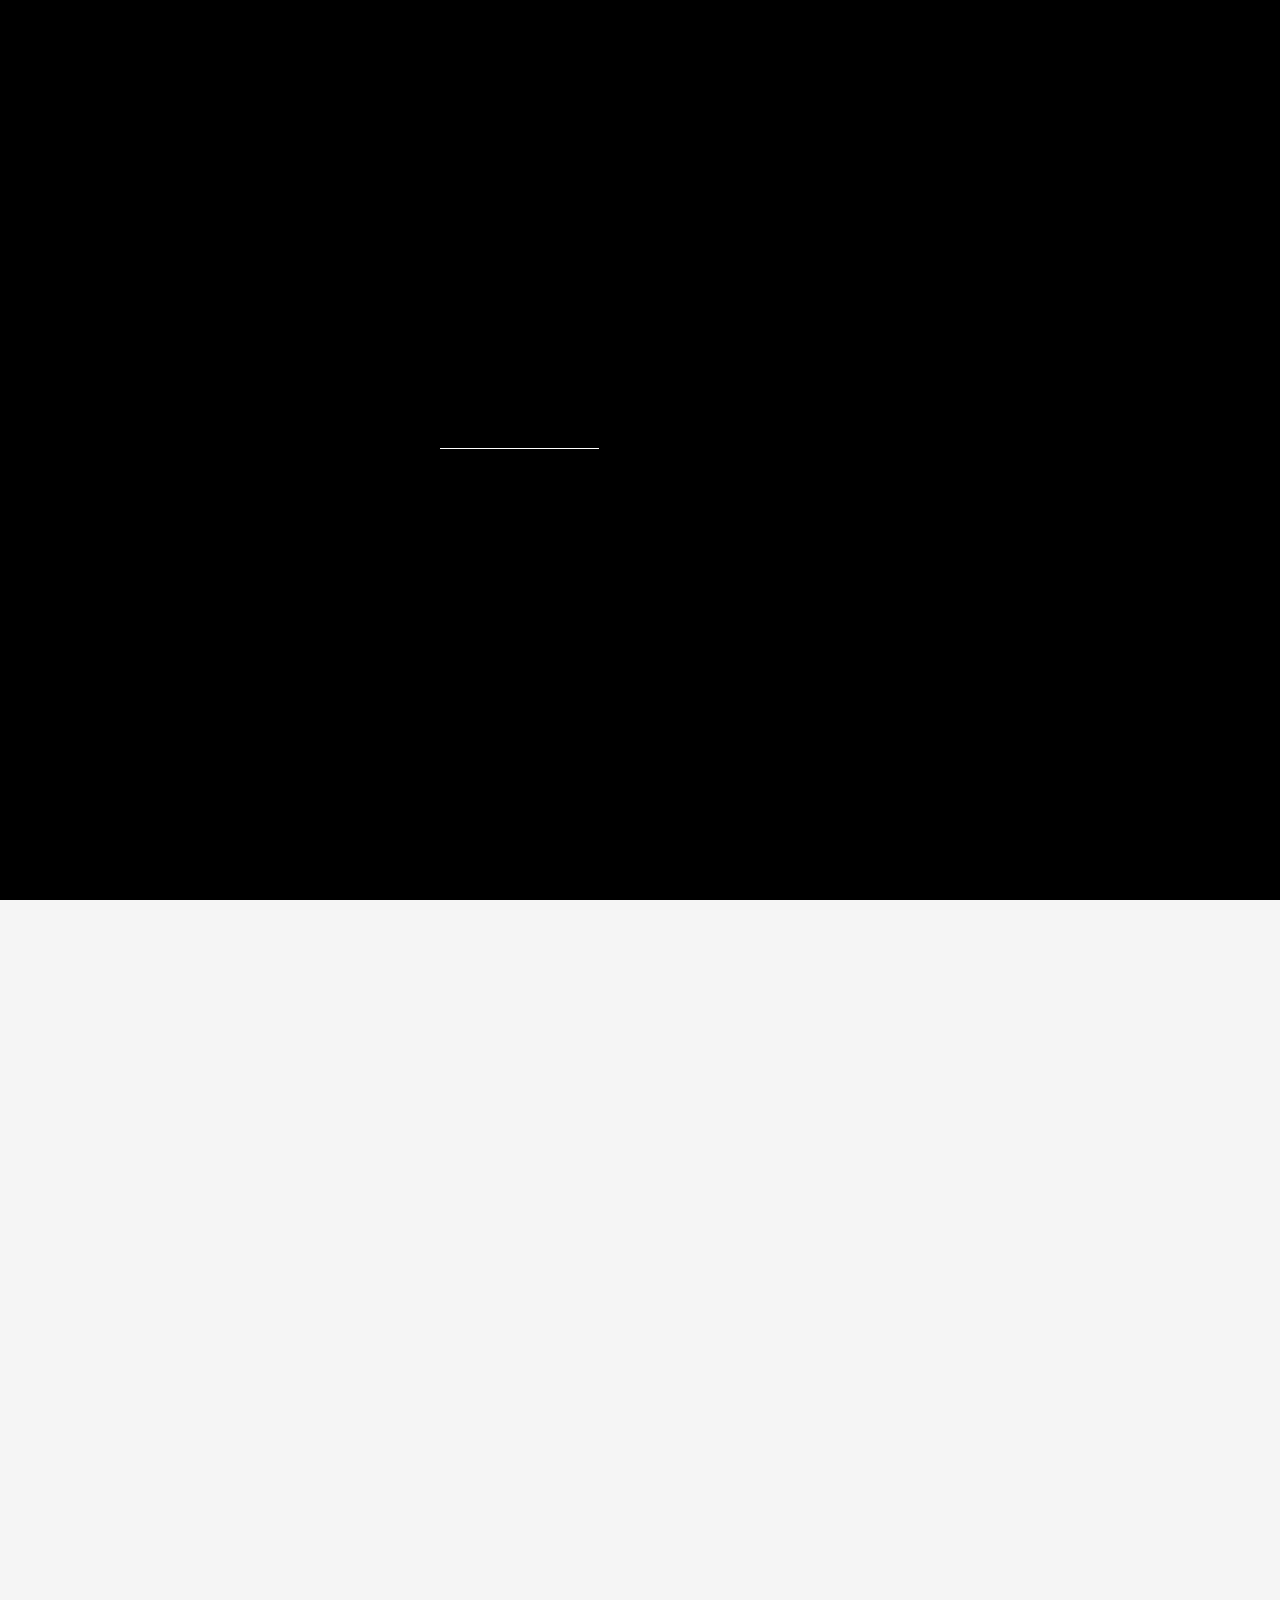
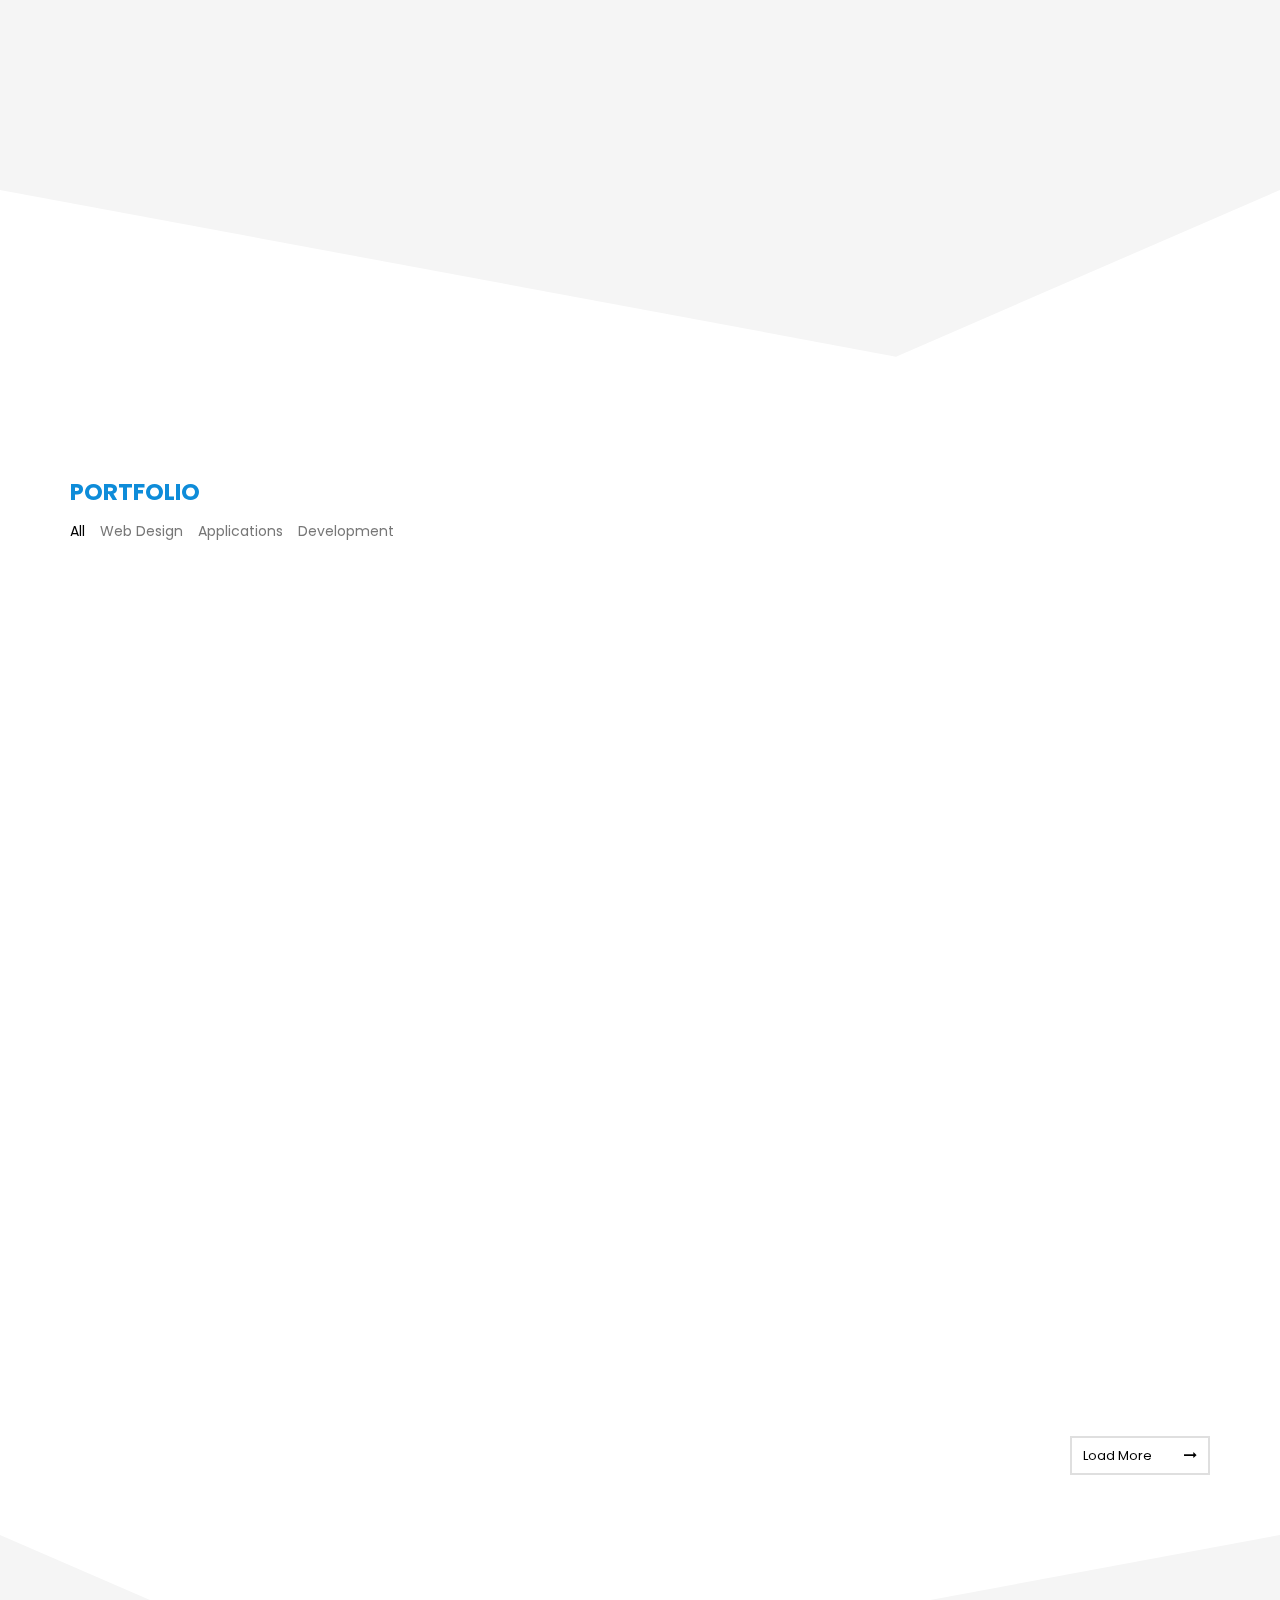
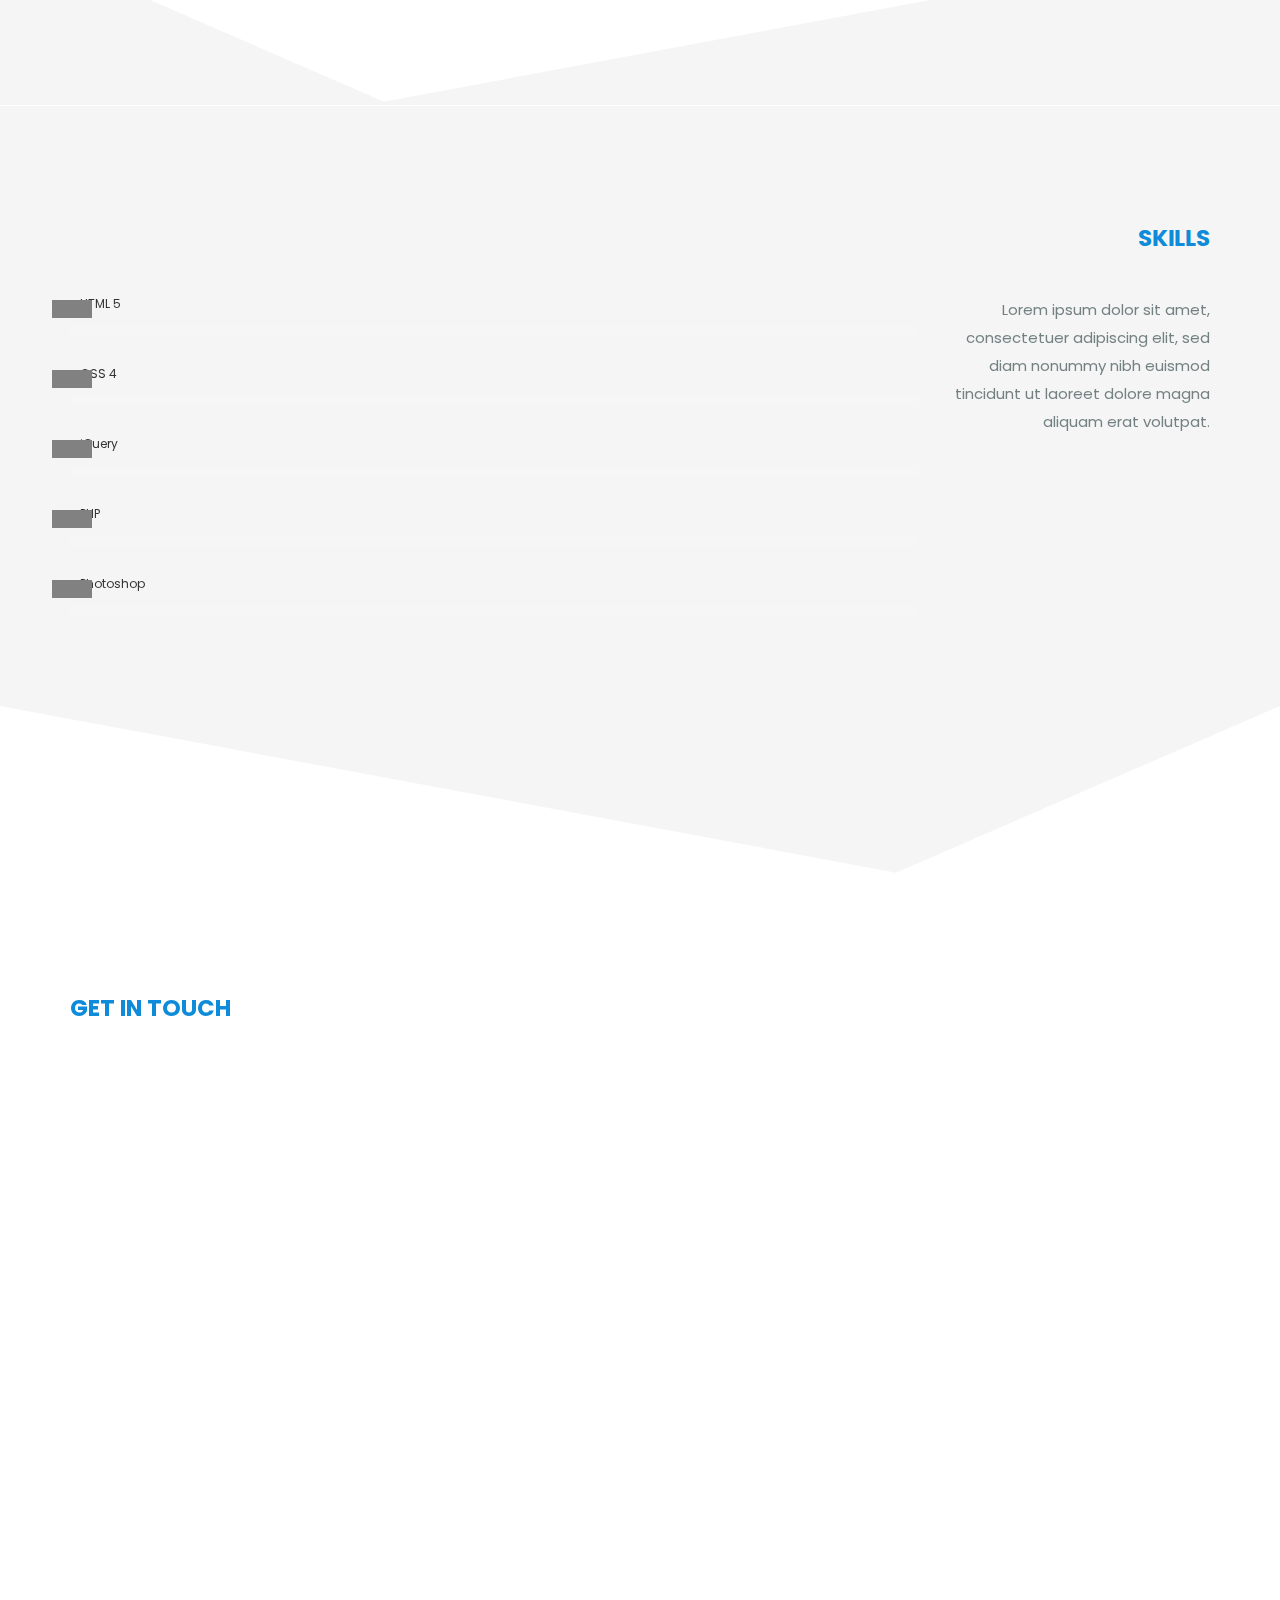
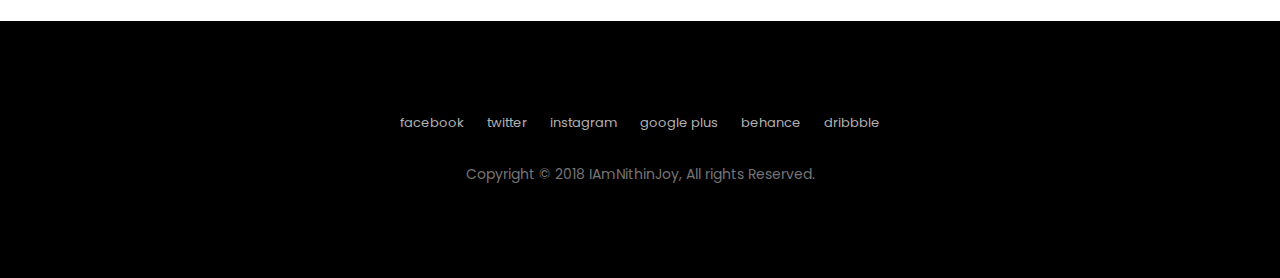
==== commit 6fe9a20a: "developer" ====
--- a/index.html
+++ b/index.html
@@ -62,7 +62,7 @@
                         <div class="logo-2">
                             <img src="images/logo-2.png"/>
                         </div>
-                        <h1>I Am <span class="element" data-text1="Nithin Joy" data-text2="Creative" data-text3="a Web Designer" data-text4="a Web Devolper" data-loop="true" data-backdelay="3000"></span></h1> 
+                        <h1>I Am <span class="element" data-text1="Nithin Joy" data-text2="Creative" data-text3="a Web Designer" data-text4="a Web Developer" data-loop="true" data-backdelay="3000"></span></h1> 
                         <div class="social">
                             <a href="#"><i class="fa fa-facebook" aria-hidden="true"></i>  </a>
                             <a href="#"><i class="fa fa-twitter" aria-hidden="true"></i>  </a>
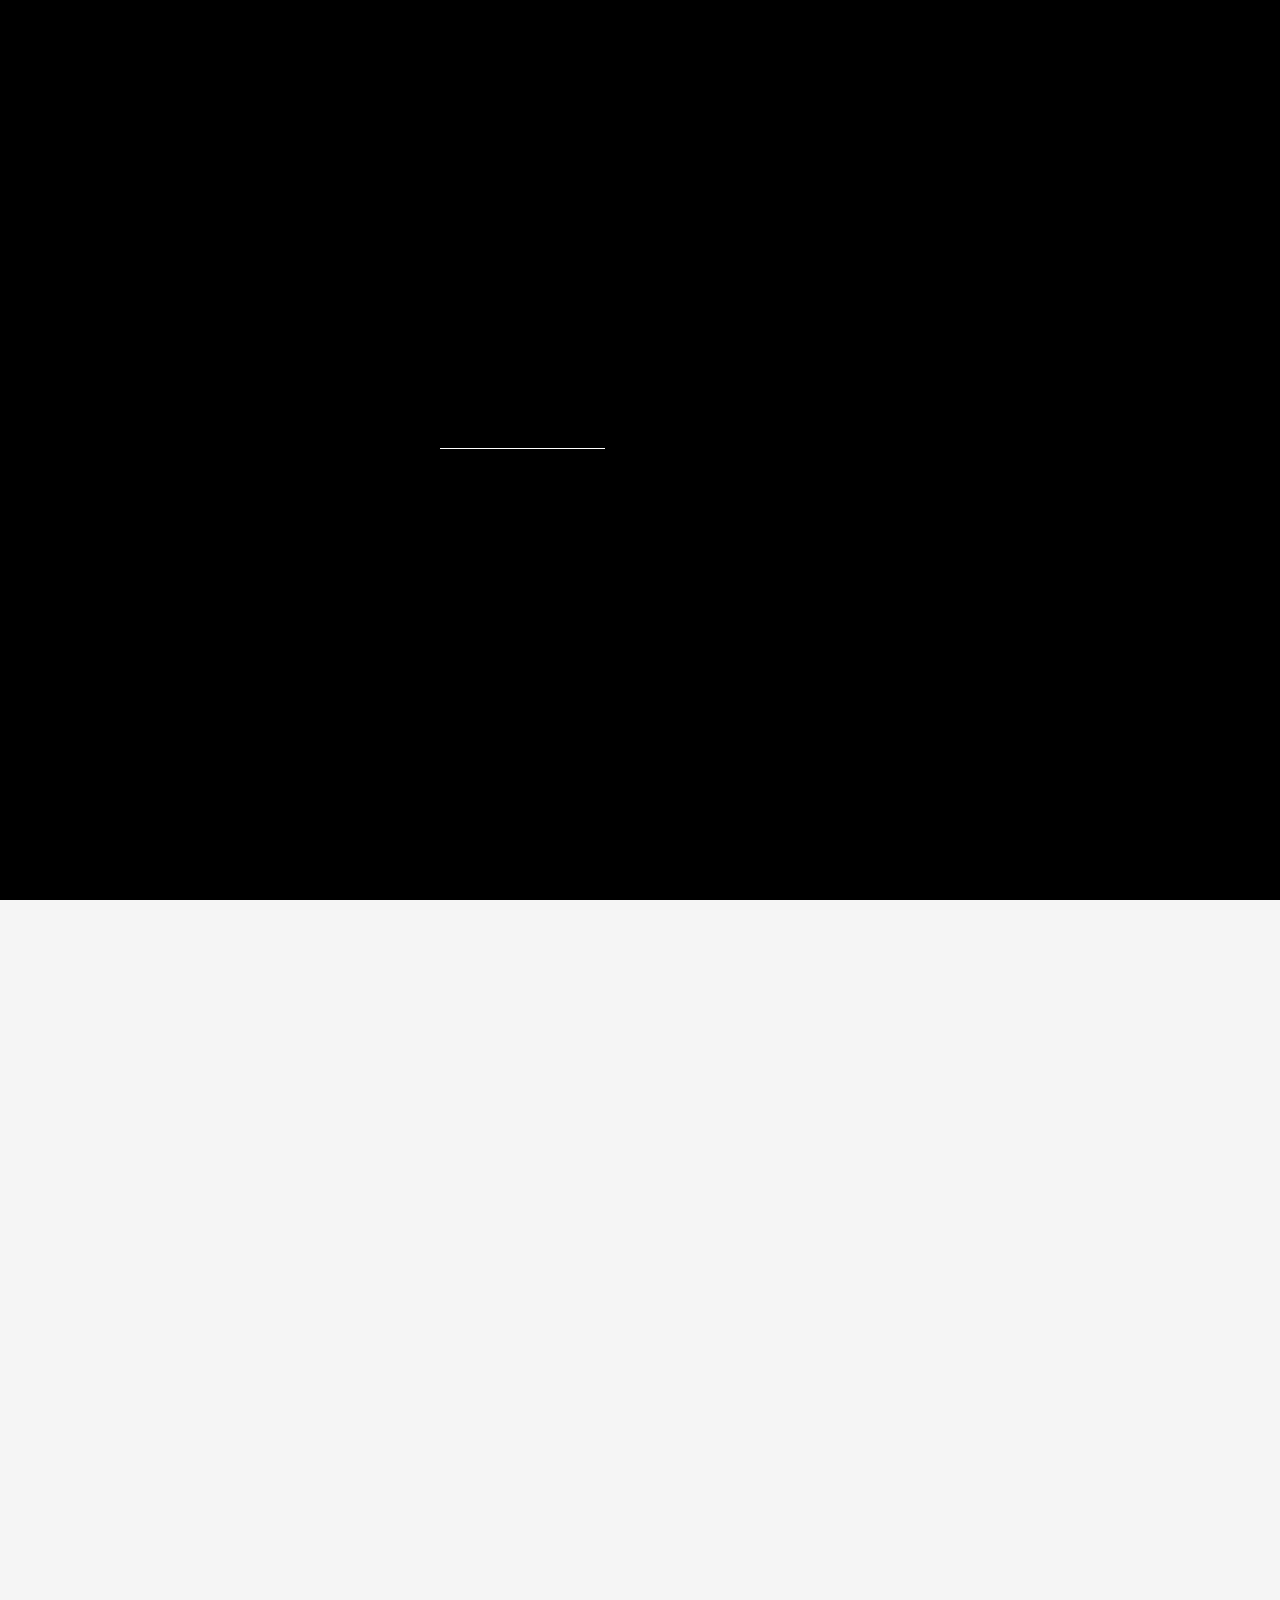
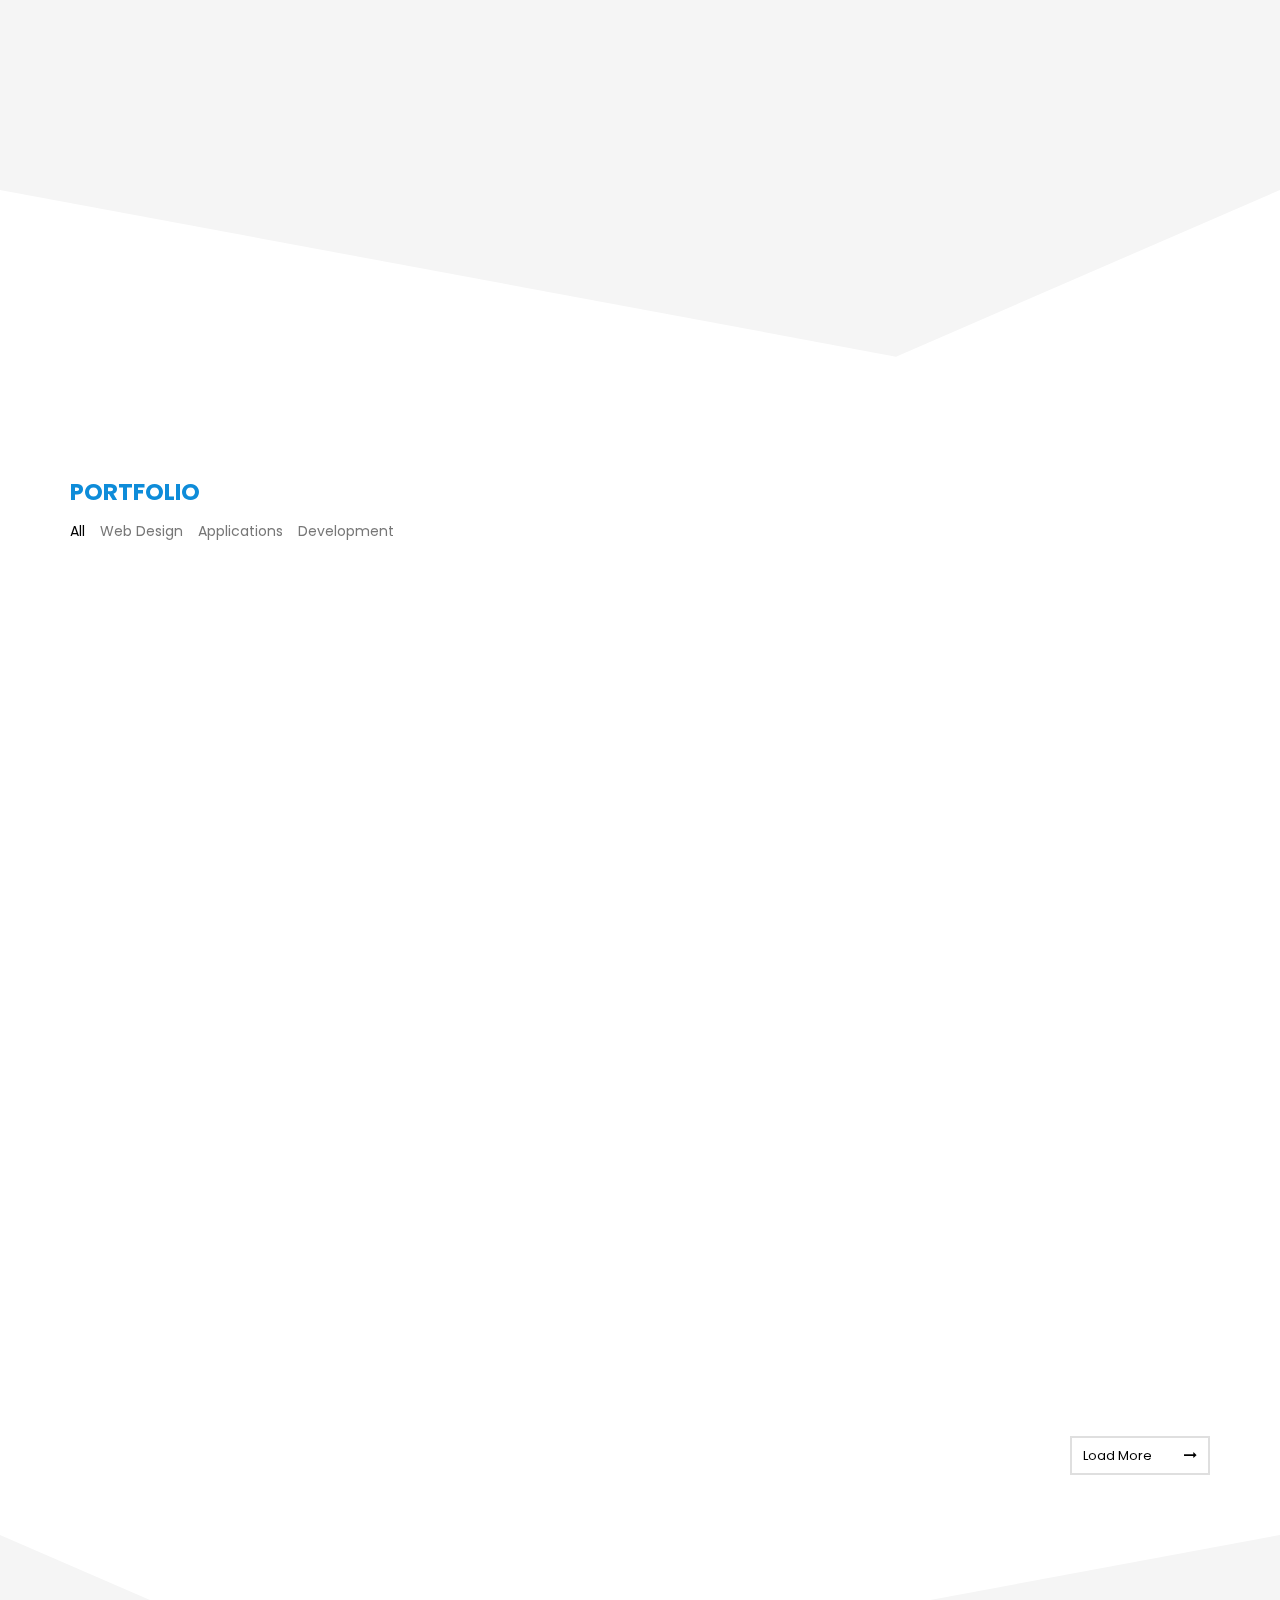
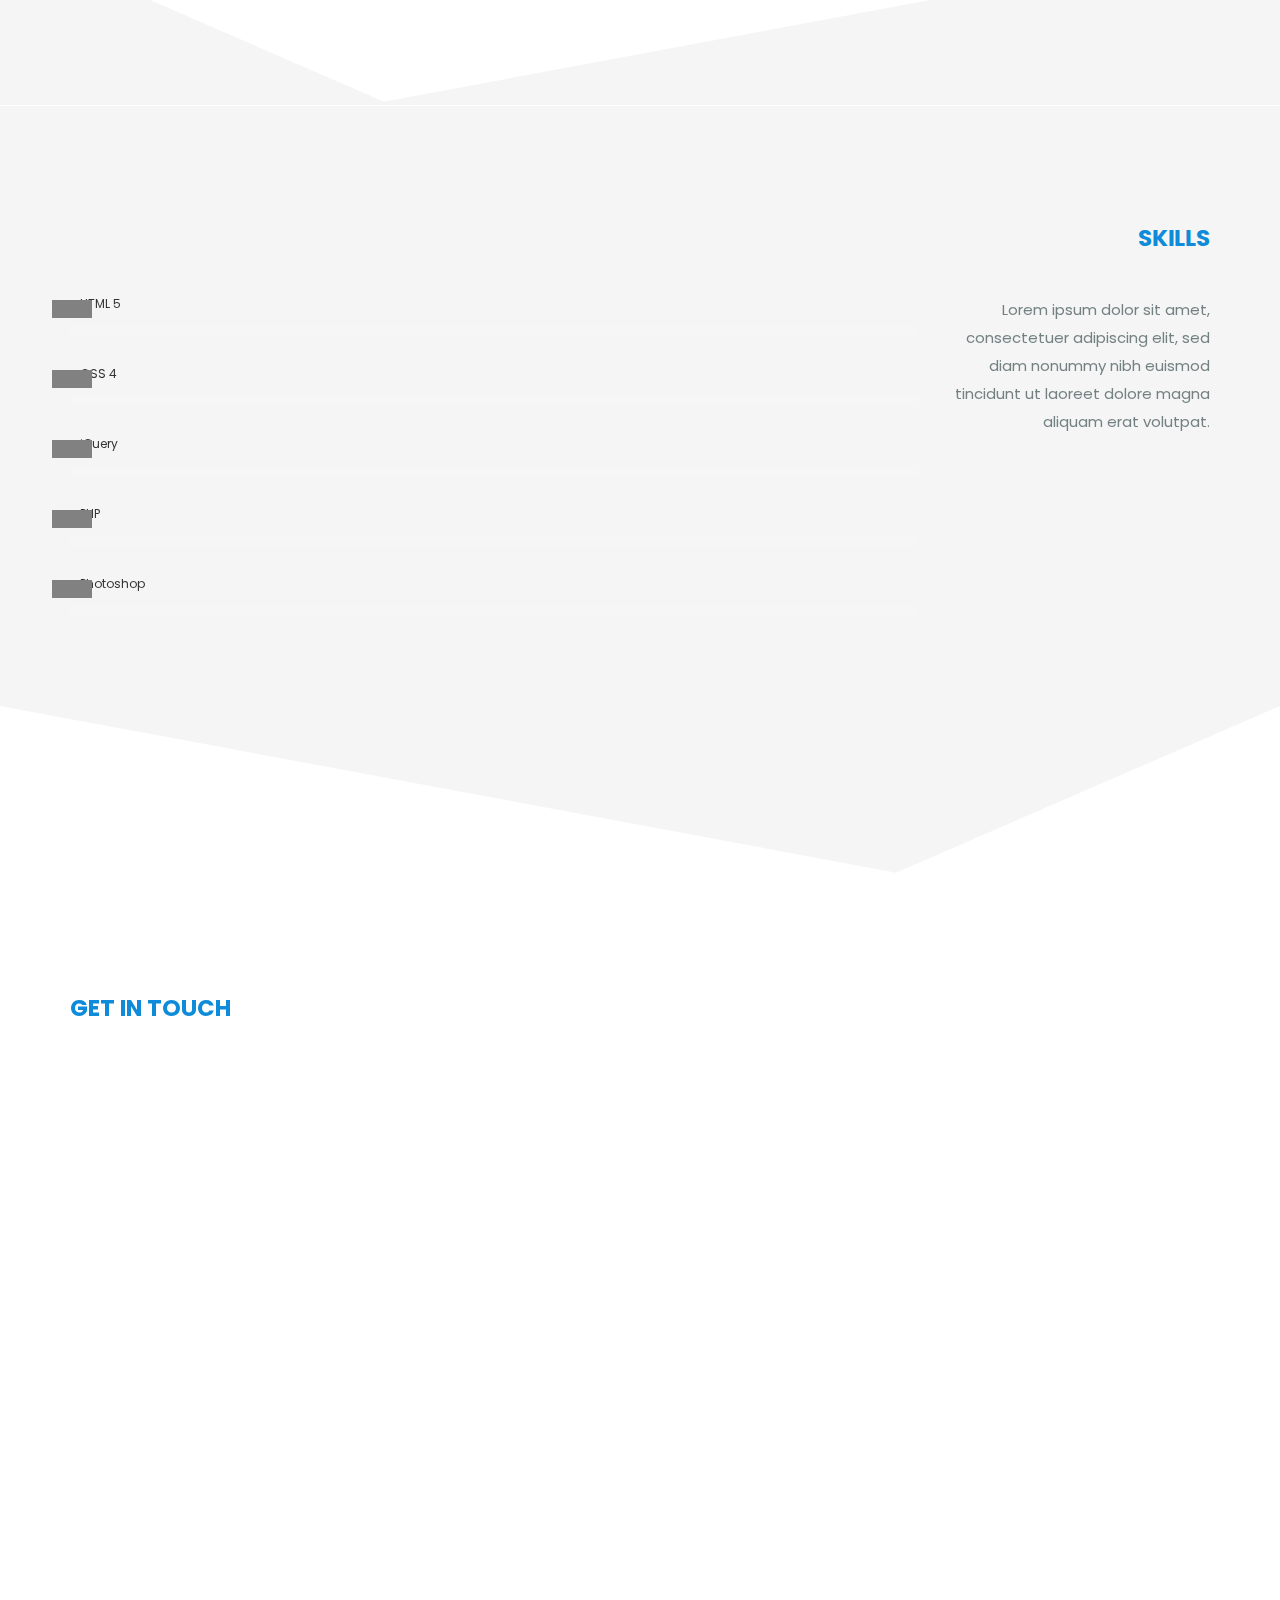
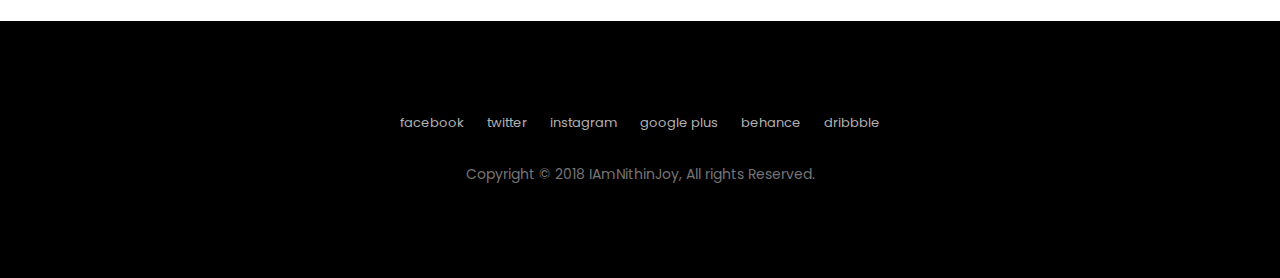
==== commit d9bbab2a: "Update index.html" ====
--- a/index.html
+++ b/index.html
@@ -28,7 +28,14 @@
   <script src="https://oss.maxcdn.com/html5shiv/3.7.2/html5shiv.min.js"></script>
   <script src="https://oss.maxcdn.com/respond/1.4.2/respond.min.js"></script>
 <![endif]-->
-
+<script async src="//pagead2.googlesyndication.com/
+pagead/js/adsbygoogle.js"></script>
+<script>
+(adsbygoogle = window.adsbygoogle || []).push({
+google_ad_client: "pub-6643846458448446",
+enable_page_level_ads: true
+});
+</script>
 </head>
 <body class="diag">
     
